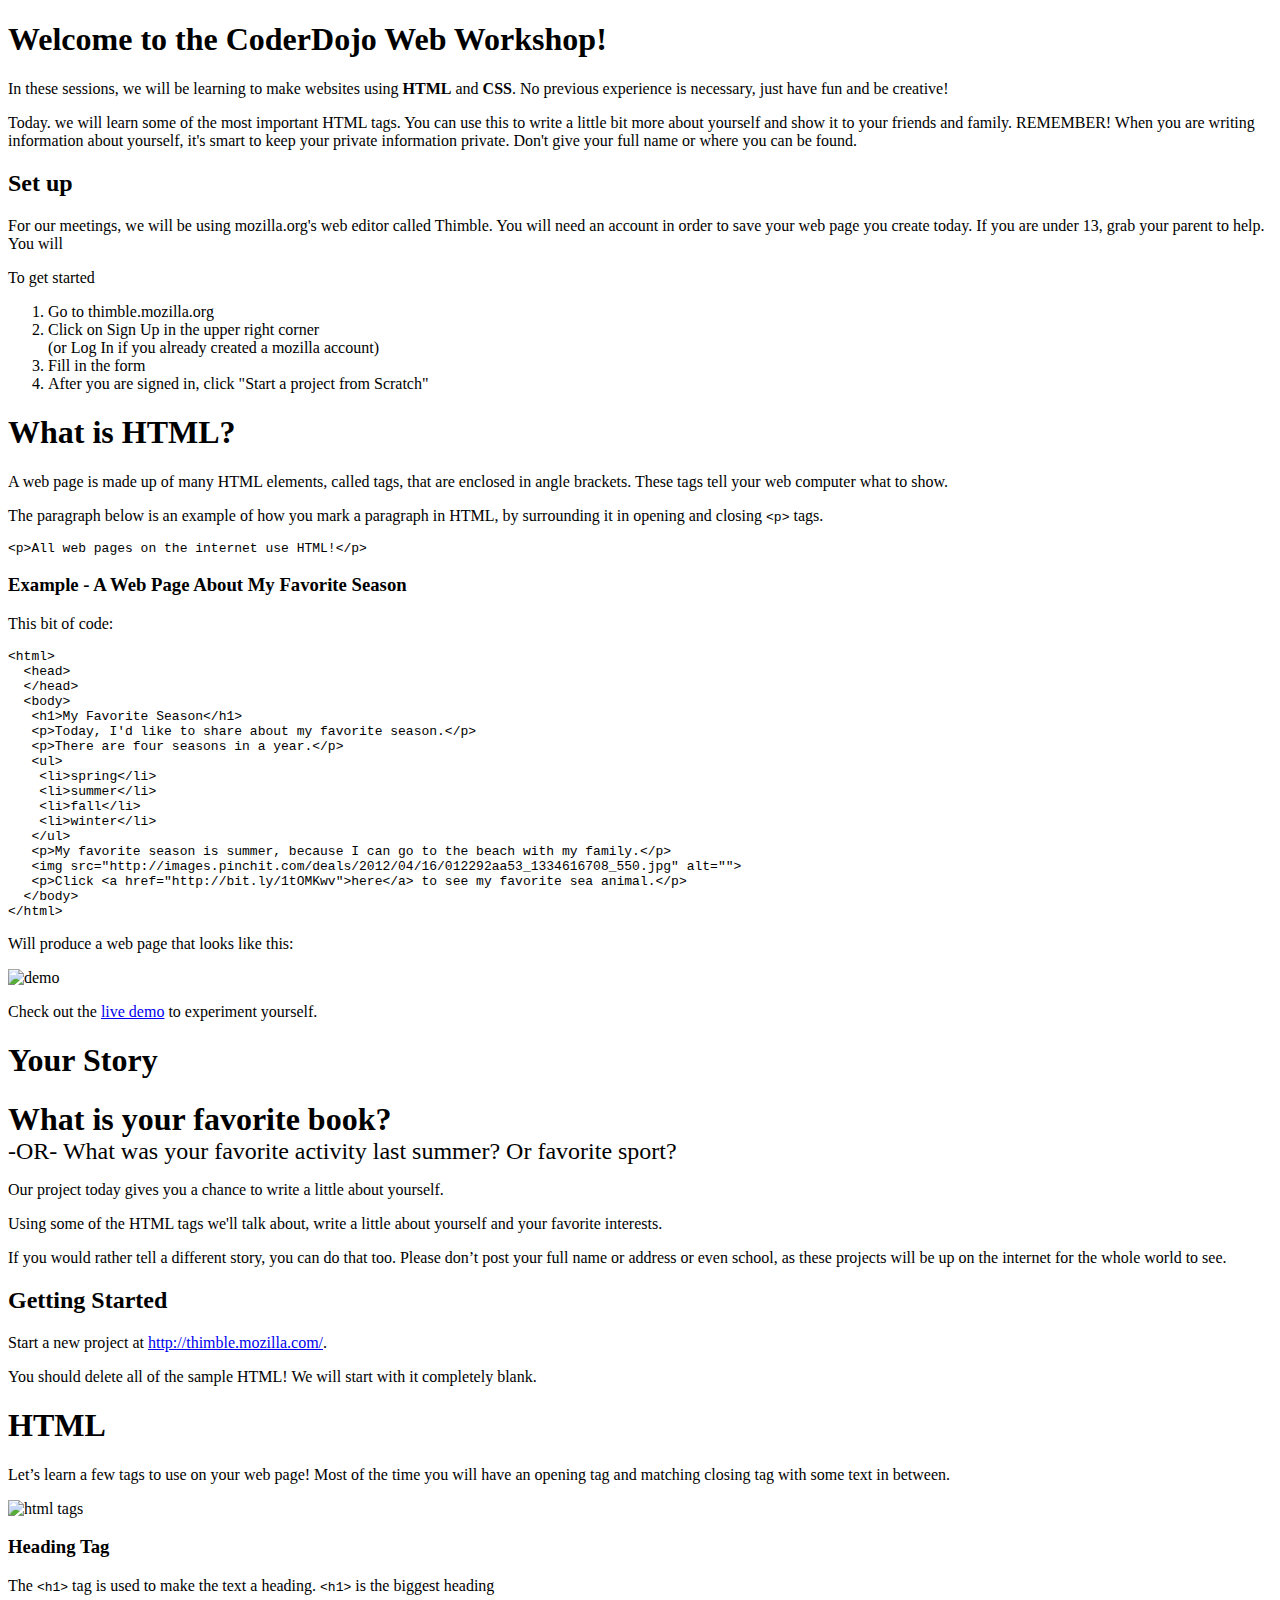
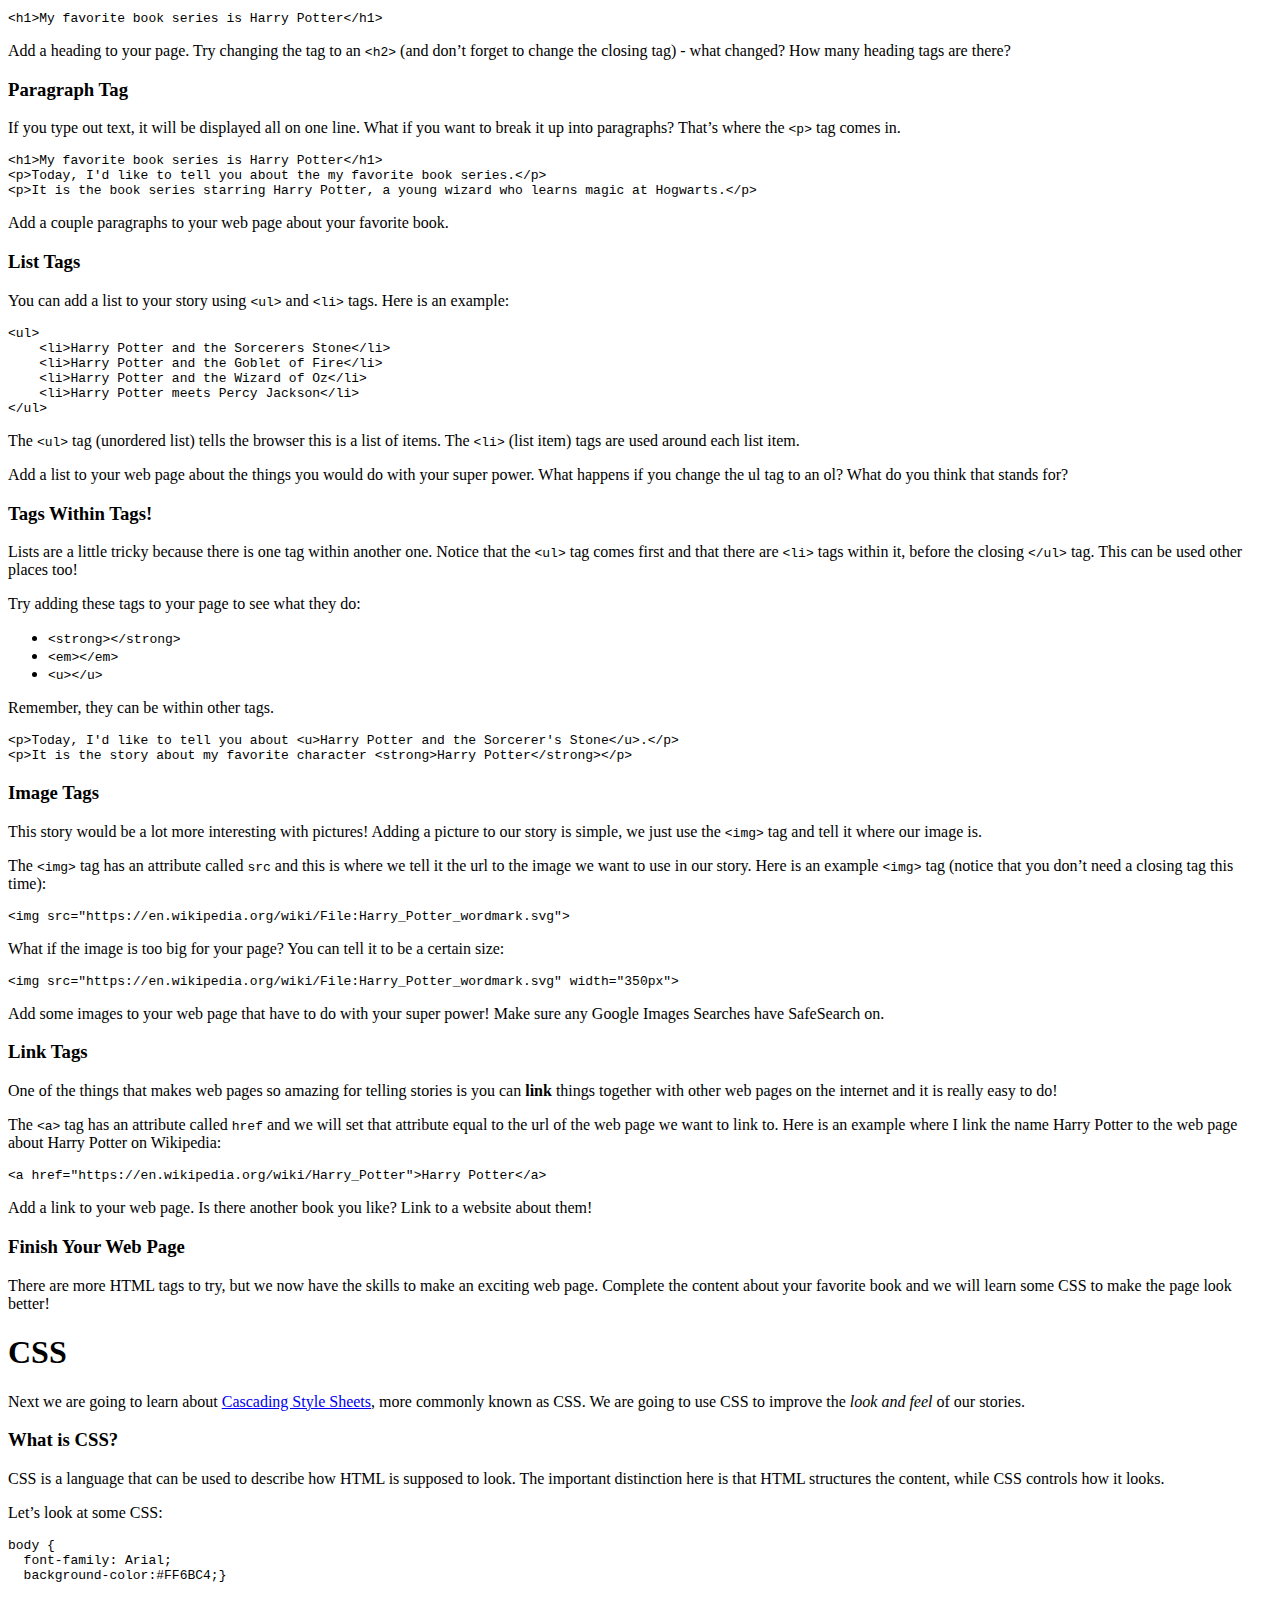
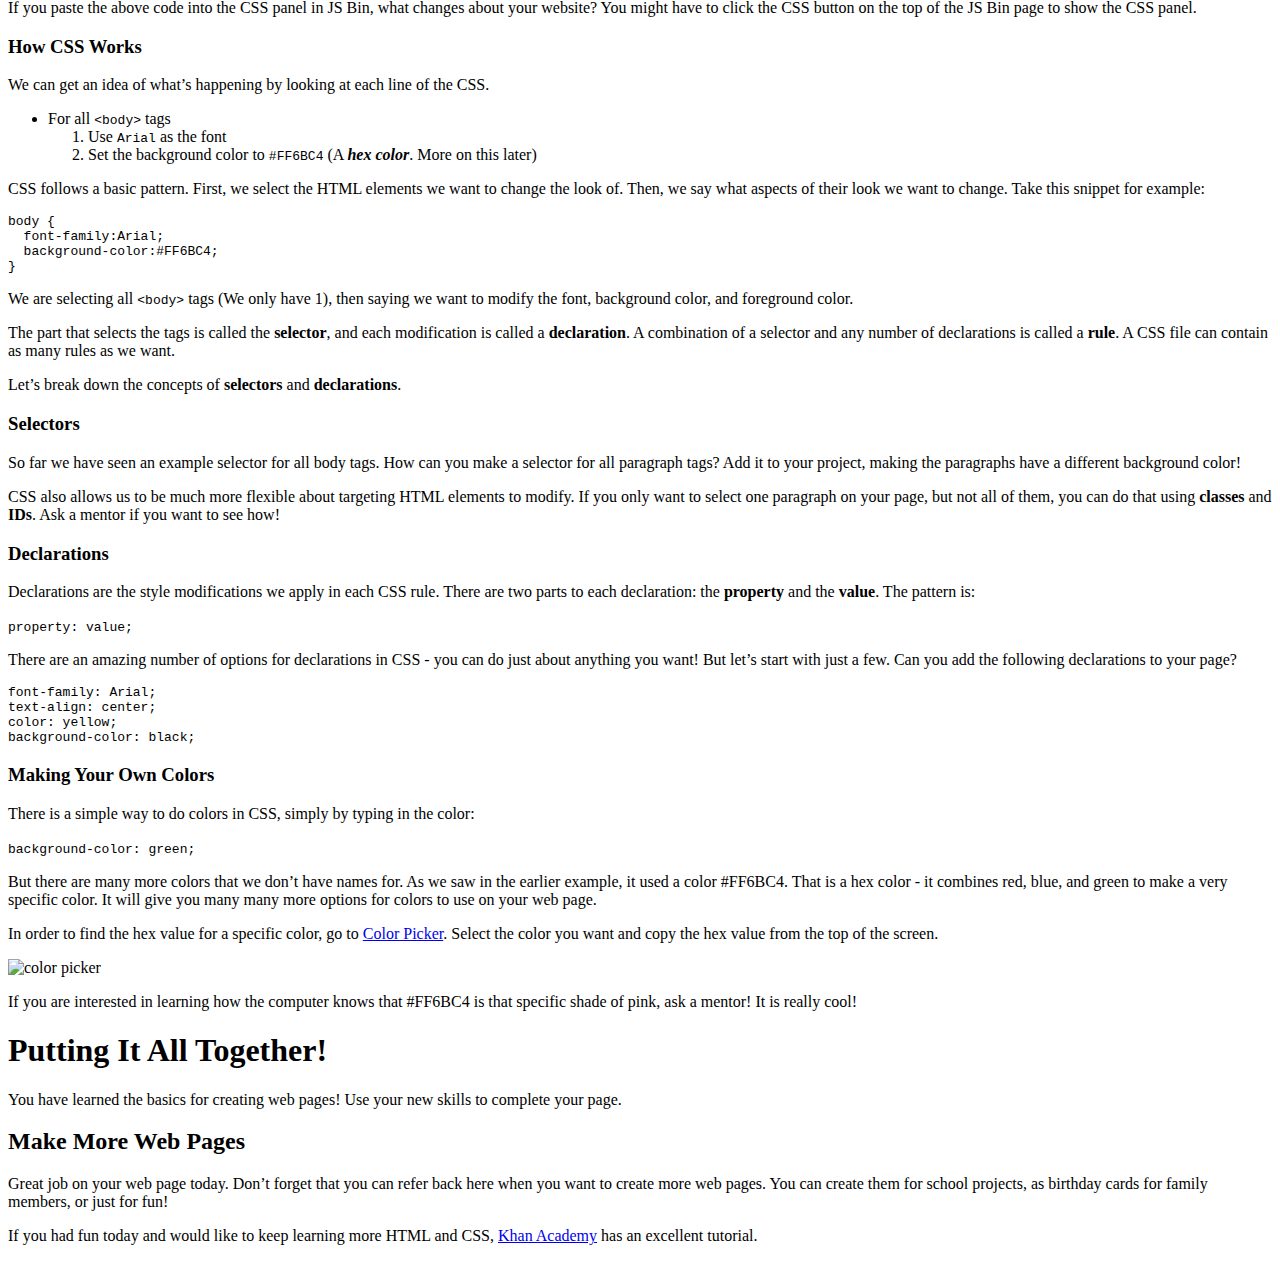
==== Day 1/index.html @ 0a21a55c "Create index.html" ====
<!DOCTYPE html>
<html>
  <head>
    <meta charset="utf-8">
    <meta name="viewport" content="width=device-width, initial-scale=1">
    <title>CoderDojo Beginning Web Workshop</title>
    <link rel="stylesheet" href="style.css">
  </head>
  <body>
  <div id="container">
    
    <h1>Welcome to the CoderDojo Web Workshop!</h1>

    <p>In these sessions, we will be learning to make websites using <b>HTML</b> and <b>CSS</b>. No previous experience is necessary, just have fun and be creative! <p>
    </p>
    <p> Today. we will learn some of the most important HTML tags.  You can use this to write a little bit more about yourself and show it to your friends and family.  REMEMBER! When you are writing information about yourself, it's smart to keep your private information private.  Don't give your full name or where you can be found.
    </p>

    <h2>
      Set up
    </h2>
    <p>
      For our meetings, we will be using mozilla.org's web editor called Thimble.  You will need an account in order to save your web page you create today. If you are under 13, grab your parent to help.  You will 
    </p>
    To get started
    <ol>
      <li>Go to thimble.mozilla.org</li>
      <li>Click on Sign Up in the upper right corner<br>(or Log In if you already created a mozilla account)</li>
      <li>Fill in the form</li>
      <li>After you are signed in, click "Start a project from Scratch"</li>
    </ol>


    <h1>What is HTML?</h1>
    <p>A web page is made up of many HTML elements, called tags, that are enclosed in angle brackets. These tags tell your web computer what to show.</p>
    <p>The paragraph below is an example of how you mark a paragraph in HTML, by surrounding it in opening and closing <code>&lt;p&gt;</code> tags.</p>
    <pre><code class="language-html">&lt;p&gt;All web pages on the internet use HTML!&lt;/p&gt;
</code></pre>
    <h3>Example - A Web Page About My Favorite Season</h3>
    <p>This bit of code:</p>
    <pre><code>&lt;html&gt;
  &lt;head&gt;
  &lt;/head&gt;
  &lt;body&gt;
   &lt;h1&gt;My Favorite Season&lt;/h1&gt;
   &lt;p&gt;Today, I'd like to share about my favorite season.&lt;/p&gt;
   &lt;p&gt;There are four seasons in a year.&lt;/p&gt;
   &lt;ul&gt;
    &lt;li&gt;spring&lt;/li&gt;
    &lt;li&gt;summer&lt;/li&gt;
    &lt;li&gt;fall&lt;/li&gt;
    &lt;li&gt;winter&lt;/li&gt;
   &lt;/ul&gt;
   &lt;p&gt;My favorite season is summer, because I can go to the beach with my family.&lt;/p&gt;
   &lt;img src="http://images.pinchit.com/deals/2012/04/16/012292aa53_1334616708_550.jpg" alt=""&gt;
   &lt;p&gt;Click &lt;a href="http://bit.ly/1tOMKwv"&gt;here&lt;/a&gt; to see my favorite sea animal.&lt;/p&gt;   
  &lt;/body&gt;
&lt;/html&gt;
</code></pre>
    <p>Will produce a web page that looks like this:</p>
    <p><img src="https://dl.dropboxusercontent.com/u/4042186/lesson1-sample.png" alt="demo"></p>
    <p>Check out the <a href="https://d157rqmxrxj6ey.cloudfront.net/jamwave/7089">live demo</a> to experiment yourself.</p>
    
    
    <div>
      <h1>
        Your Story
      </h1>
      <span style="font-size:200%;font-weight:bold;">What is your favorite book?</span>
      <br>
      <span style="font-size:150%;font-weight:normal;">-OR- What was your favorite activity last summer?  Or favorite sport?
      </span> 
    </div>

    <p>Our project today gives you a chance to write a little about yourself.  </p>
    <p>Using some of the HTML tags we'll talk about, write a little about yourself and your favorite interests.</p>
    <p>If you would rather tell a different story, you can do that too. Please don’t post your full name or address or even school, as these projects will be up on the internet for the whole world to see.</p>
    <h2>Getting Started</h2>
    <p>Start a new project at <a href="http://jsbin.com/">http://thimble.mozilla.com/</a>. 
      <!--
The HTML section will look like this:</p>
<pre><code>&lt;!DOCTYPE html&gt;
&lt;html&gt;
&lt;head&gt;
&lt;meta charset="utf-8"&gt;
&lt;title&gt;JS Bin&lt;/title&gt;
&lt;/head&gt;
&lt;body&gt;

&lt;/body&gt;
&lt;/html&gt;
</code></pre>
-->
    <p>You should delete all of the sample HTML! We will start with it completely blank.</p>
    <h1>
      HTML
    </h1>
    <p>Let’s learn a few tags to use on your web page! Most of the time you will have an opening tag and matching closing tag with some text in between.</p>
    <p><img src="https://raw.githubusercontent.com/CoderDojoSV/Medallia-Web-Workshop/master/html%20tags%20pic.jpg" width="60%" alt="html tags"></p>
    <h3>Heading Tag</h3>
    <p>
      The <code>&lt;h1&gt;</code> tag is used to make the text a heading.  <code>&lt;h1&gt;</code> is the biggest heading</p>
    <pre><code class="language-html">&lt;h1&gt;My favorite book series is Harry Potter&lt;/h1&gt;
</code></pre>
    <p>Add a heading to your page. Try changing the tag to an <code>&lt;h2&gt;</code> (and don’t forget to change the closing tag) - what changed? How many heading tags are there?</p>
    <h3>Paragraph Tag</h3>
    <p>If you type out text, it will be displayed all on one line. What if you want to break it up into paragraphs? That’s where the <code>&lt;p&gt;</code> tag comes in.</p>
    <pre><code class="language-html">&lt;h1&gt;My favorite book series is Harry Potter&lt;/h1&gt;
&lt;p&gt;Today, I'd like to tell you about the my favorite book series.&lt;/p&gt;
&lt;p&gt;It is the book series starring Harry Potter, a young wizard who learns magic at Hogwarts.&lt;/p&gt;
</code></pre>
    <p>Add a couple paragraphs to your web page about your favorite book.</p>
    <h3>List Tags</h3>
    <p>You can add a list to your story using <code>&lt;ul&gt;</code> and <code>&lt;li&gt;</code> tags. Here is an example:</p>
    <pre><code class="language-html">&lt;ul&gt;
    &lt;li&gt;Harry Potter and the Sorcerers Stone&lt;/li&gt;
    &lt;li&gt;Harry Potter and the Goblet of Fire&lt;/li&gt;
    &lt;li&gt;Harry Potter and the Wizard of Oz&lt;/li&gt;
    &lt;li&gt;Harry Potter meets Percy Jackson&lt;/li&gt;
&lt;/ul&gt;
</code></pre>
    <p>The <code>&lt;ul&gt;</code> tag (unordered list) tells the browser this is a list of items. The <code>&lt;li&gt;</code> (list item) tags are used around each list item.</p>
    <p>Add a list to your web page about the things you would do with your super power. What happens if you change the ul tag to an ol? What do you think that stands for?</p>
    <h3>Tags Within Tags!</h3>
    <p>Lists are a little tricky because there is one tag within another one. Notice that the <code>&lt;ul&gt;</code> tag comes first and that there are <code>&lt;li&gt;</code> tags within it, before the closing <code>&lt;/ul&gt;</code> tag. This can be used other places too!</p>
    <p>Try adding these tags to your page to see what they do: 
    <ul>
      <li><code>&lt;strong&gt;</code><code>&lt;/strong&gt;</code></li>  
      <li><code>&lt;em&gt;</code><code>&lt;/em&gt;</code></li>
      <li><code>&lt;u&gt;</code><code>&lt;/u&gt;</code></li>
    </ul>
    <p>Remember, they can be within other tags.</p>
    <pre><code class="language-html">&lt;p&gt;Today, I'd like to tell you about &lt;u&gt;Harry Potter and the Sorcerer's Stone&lt;/u&gt;.&lt;/p&gt;
&lt;p&gt;It is the story about my favorite character &lt;strong&gt;Harry Potter&lt;/strong&gt;&lt;/p&gt;
</code></pre>
    <h3>Image Tags</h3>
    <p>This story would be a lot more interesting with pictures! Adding a picture to our story is simple, we just use the <code>&lt;img&gt;</code> tag and tell it where our image is.</p>
    <p>The <code>&lt;img&gt;</code> tag has an attribute called <code>src</code> and this is where we tell it the url to the image we want to use in our story. Here is an example <code>&lt;img&gt;</code> tag (notice that you don’t need a closing tag this time):</p>
    <pre><code class="language-html">&lt;img src="https://en.wikipedia.org/wiki/File:Harry_Potter_wordmark.svg"&gt;
</code></pre>
    <p>What if the image is too big for your page? You can tell it to be a certain size:</p>
    <pre><code class="language-html">&lt;img src="https://en.wikipedia.org/wiki/File:Harry_Potter_wordmark.svg" width="350px"&gt;
</code></pre>
    <p>Add some images to your web page that have to do with your super power! Make sure any Google Images Searches have SafeSearch on.</p>
    <h3>Link Tags</h3>
    <p>One of the things that makes web pages so amazing for telling stories is you can <strong>link</strong> things together with other web pages on the internet and it is really easy to do!</p>
    <p>The <code>&lt;a&gt;</code> tag has an attribute called <code>href</code> and we will set that attribute equal to the url of the web page we want to link to. Here is an example where I link the name Harry Potter to the web page about Harry Potter on Wikipedia:</p>
    <pre><code>&lt;a href="https://en.wikipedia.org/wiki/Harry_Potter"&gt;Harry Potter&lt;/a&gt;
</code></pre>
    <p>Add a link to your web page. Is there another book you like? Link to a website about them!</p>
    <h3>Finish Your Web Page</h3>
    <p>There are more HTML tags to try, but we now have the skills to make an exciting web page. Complete the content about your favorite book and we will learn some CSS to make the page look better!</p>
    <h1>CSS</h1>
    <p>Next we are going to learn about <a href="http://en.wikipedia.org/wiki/CSS">Cascading Style Sheets</a>,
      more commonly known as CSS. We are going to use CSS to improve the <em>look
      and feel</em> of our stories.</p>
    <h3><a id="What_is_CSS_169"></a>What is CSS?</h3>
    <p>CSS is a language that can be used to describe how HTML is supposed to look.
      The important distinction here is that HTML structures the content,
      while CSS controls how it looks.</p>
    <p>Let’s look at some CSS:</p>
    <pre><code class="language-css">body <span class="hljs-rules">{
  font-family: Arial;
  background-color:#FF6BC4;}</span>
</code></pre>
    <p>If you paste the above code into the CSS panel in JS Bin, what changes about your website? You might have to click the CSS button on the top of the JS Bin page to show the CSS panel.</p>
    <h3><a id="How_CSS_Works_188"></a>How CSS Works</h3>
    <p>We can get an idea of what’s happening by looking at each line of the CSS.</p>
    <ul>
      <li>For all <code>&lt;body&gt;</code> tags
        <ol>
          <li>Use <code>Arial</code> as the font</li>
          <li>Set the background color to <code>#FF6BC4</code> (A <strong><em>hex color</em></strong>. More on this later)</li>
        </ol>
      </li>
    </ul>
    <p>CSS follows a basic pattern. First, we select the HTML elements we want to
      change the look of. Then, we say what aspects of their look we want to change.
      Take this snippet for example:</p>
    <pre><code class="language-css">body <span class="hljs-rules">{
  font-family:Arial;
  background-color:#FF6BC4;
}</span>
</code></pre>
    <p>We are selecting all <code>&lt;body&gt;</code> tags (We only have 1),
      then saying we want to modify the font, background color, and foreground color.</p>
    <p>The part that selects the tags is called the <strong>selector</strong>, and each modification
      is called a <strong>declaration</strong>. A combination of a selector and any number
      of declarations is called a <strong>rule</strong>. A CSS file can contain as many rules as
      we want.</p>
    <p>Let’s break down the concepts of <strong>selectors</strong> and <strong>declarations</strong>.</p>
    <h3><a id="Selectors_218"></a>Selectors</h3>
    <p>So far we have seen an example selector for all body tags. How can you make a selector for all paragraph tags? Add it to your project, making the paragraphs have a different background color!</p>
    <p>CSS also allows us to be much more flexible about targeting HTML elements to modify. If you only want to select one paragraph on your page, but not all of them, you can do that using <strong>classes</strong> and  <strong>IDs</strong>. Ask a mentor if you want to see how!</p>
    <h3><a id="Declarations_225"></a>Declarations</h3>
    <p>Declarations are the style modifications we apply in each CSS rule. There are two parts to each declaration: the <strong>property</strong> and the <strong>value</strong>. The pattern is:</p>
    <p><code>property: value;</code></p>
    <p>There are an amazing number of options for declarations in CSS - you can do just about anything you want! But let’s start with just a few. Can you add the following declarations to your page?</p>
    <pre><code>font-family: Arial;
text-align: center;
color: yellow;
background-color: black;
</code></pre>
    <h3>Making Your Own Colors</h3>
    <p>There is a simple way to do colors in CSS, simply by typing in the color:</p>
    <p><code>background-color: green;</code></p>
    <p>But there are many more colors that we don’t have names for. As we saw in the earlier example, it used a color #FF6BC4. That is a hex color - it combines red, blue, and green to make a very specific color. It will give you many many more options for colors to use on your web page.</p>
    <p>In order to find the hex value for a specific color, go to <a href="http://colorpicker.com/">Color Picker</a>. Select the color you want and copy the hex value from the top of the screen.</p>
    <p><img src="https://raw.githubusercontent.com/CoderDojoSV/Medallia-Web-Workshop/master/color%20picker2.png" alt="color picker"></p>
    <p>If you are interested in learning how the computer knows that #FF6BC4 is that specific shade of pink, ask a mentor! It is really cool!</p>


    <h1>Putting It All Together!</h1>
    <p>You have learned the basics for creating web pages! Use your new skills to complete your page.</p>
    <h2>Make More Web Pages</h2>
    <p>Great job on your web page today. Don’t forget that you can refer back here when you want to create more web pages. You can create them for school projects, as birthday cards for family members, or just for fun!</p>
    <p>If you had fun today and would like to keep learning more HTML and CSS, <a href="https://www.khanacademy.org/computing/computer-programming/html-css">Khan Academy</a> has an excellent tutorial.</p>

    </div>
  </body>
</html>
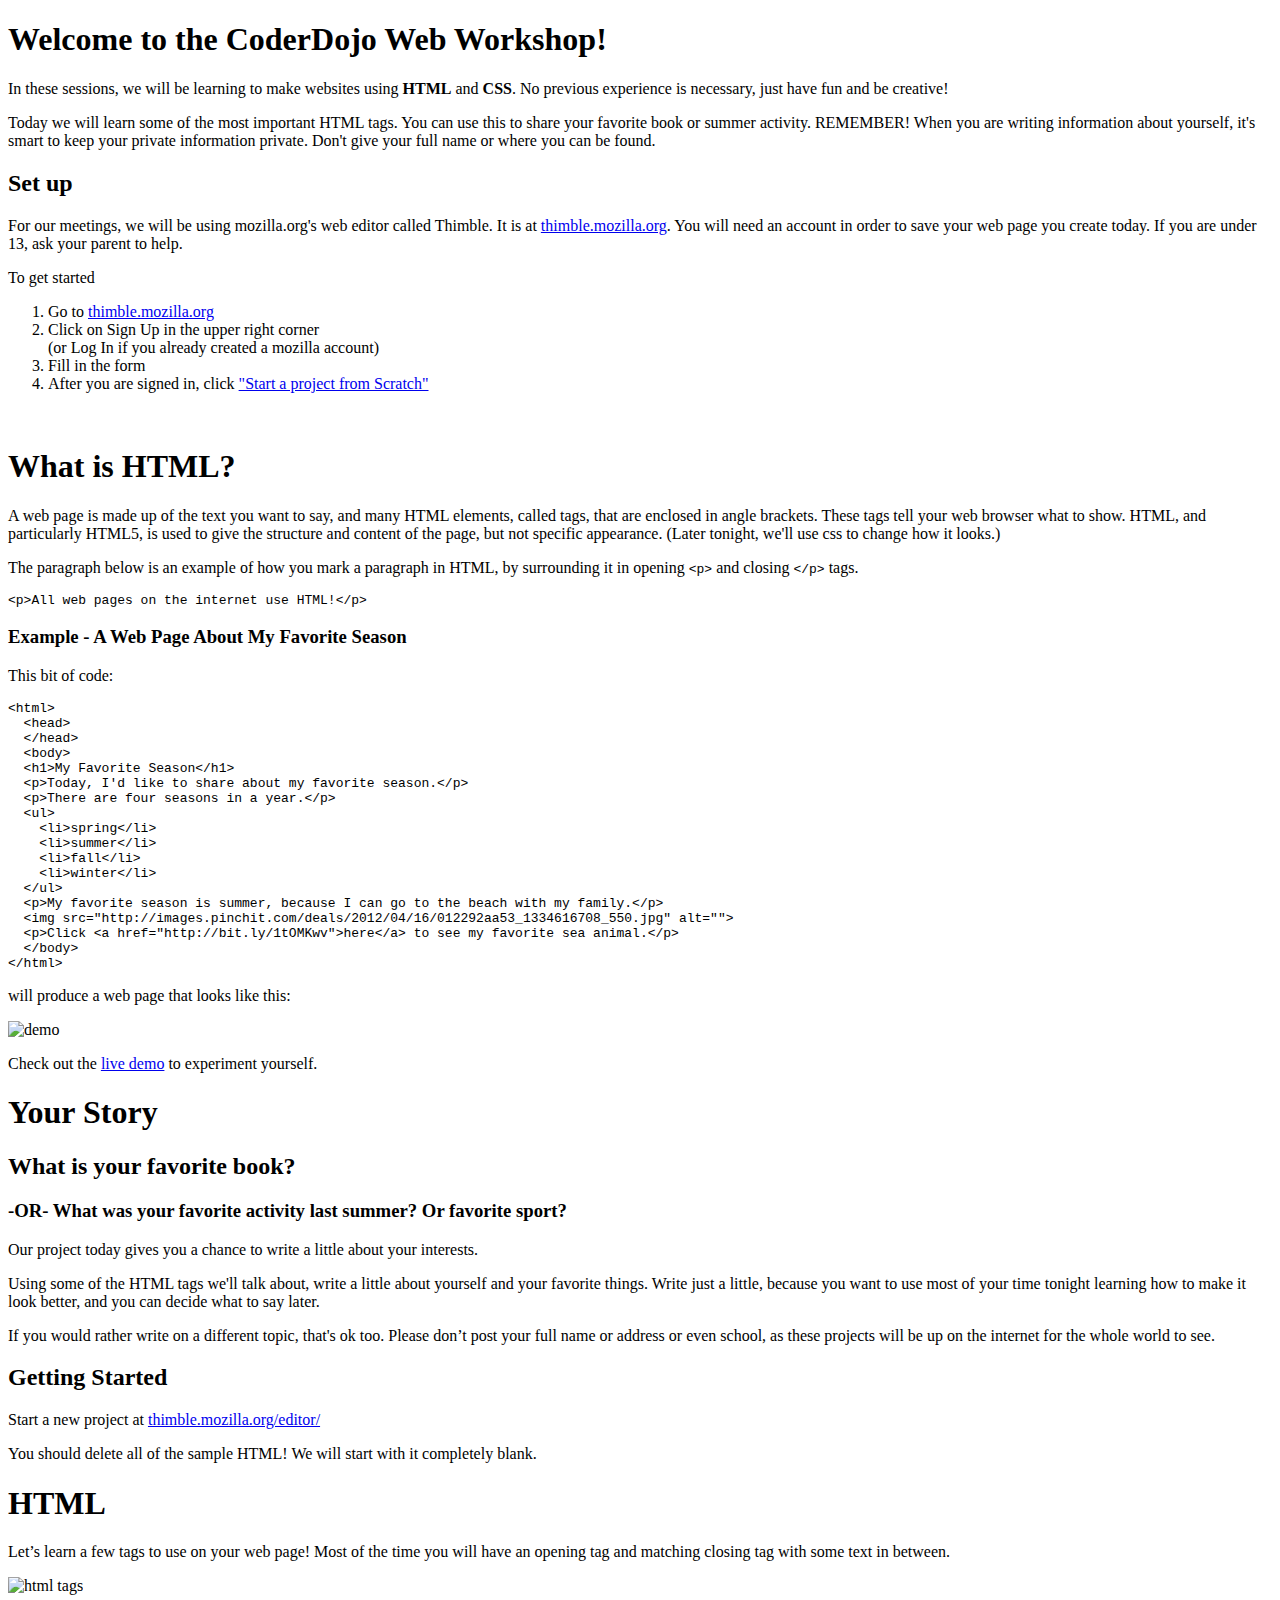
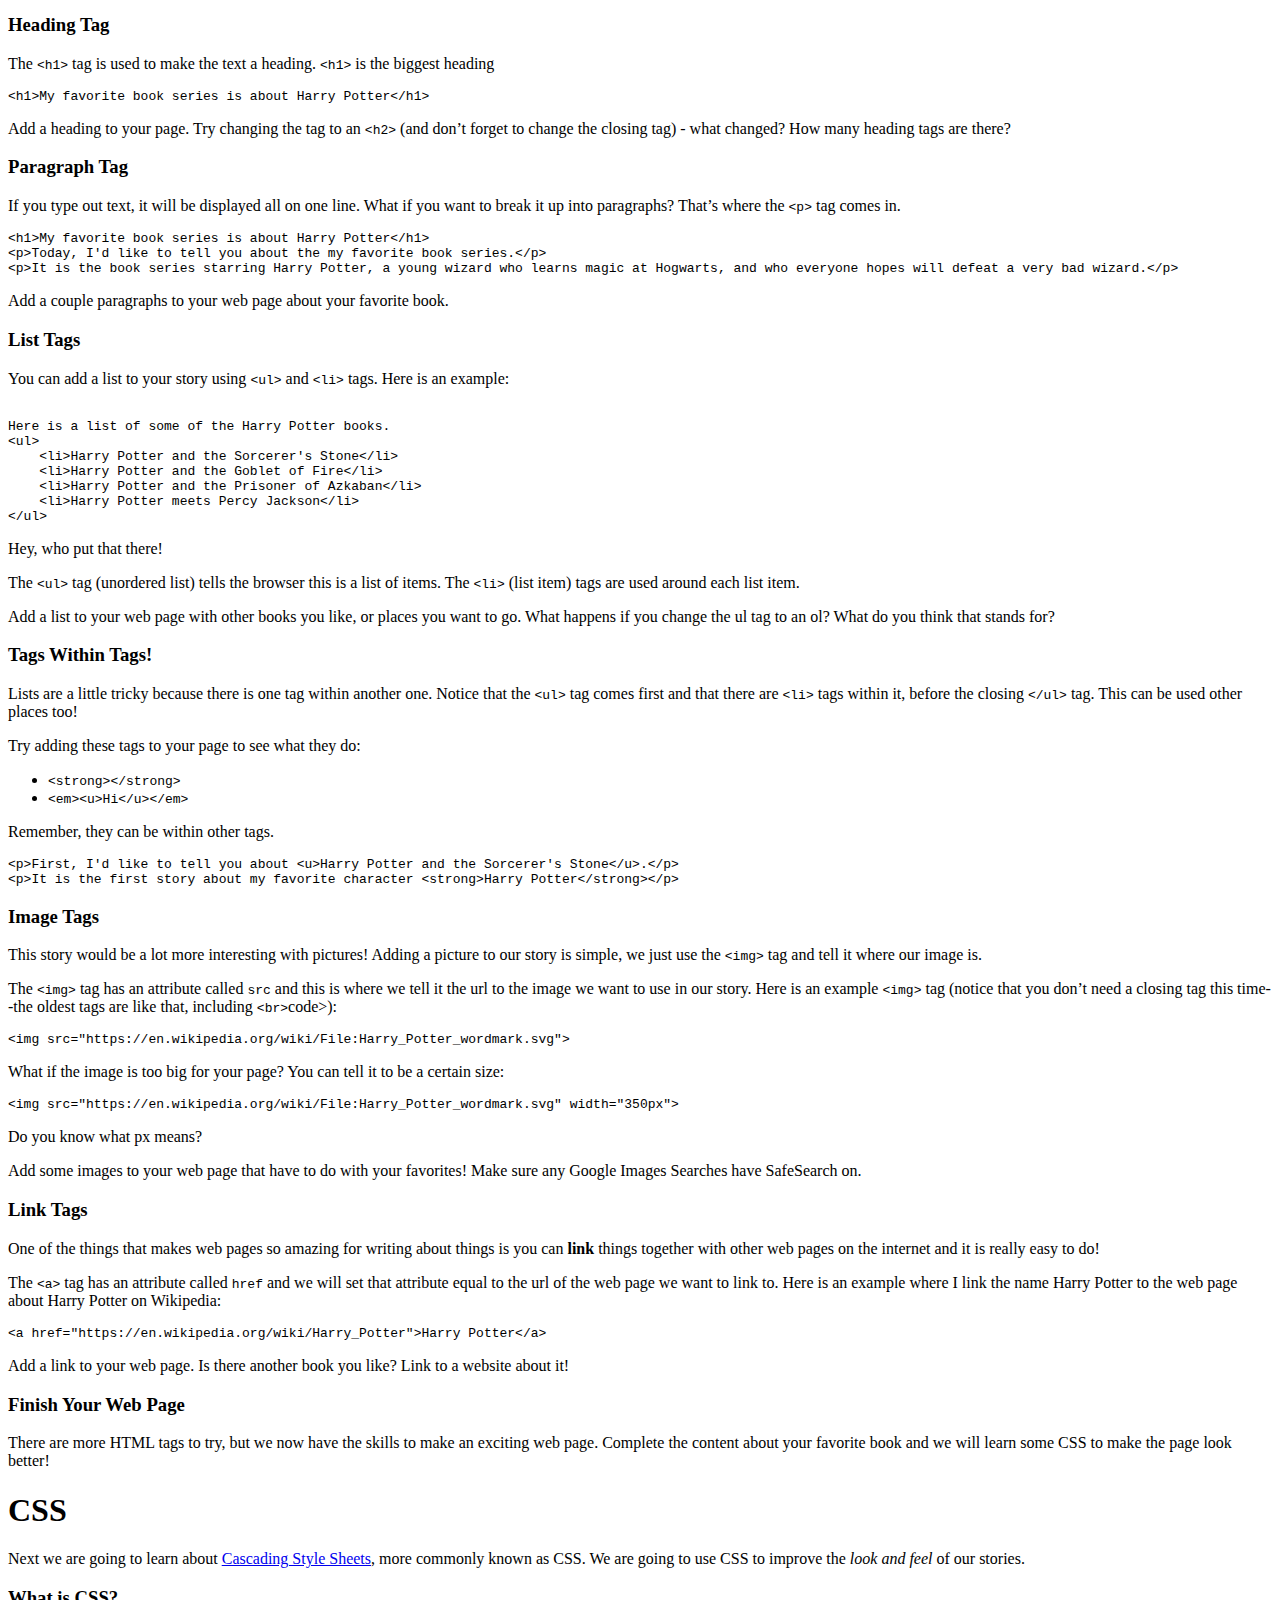
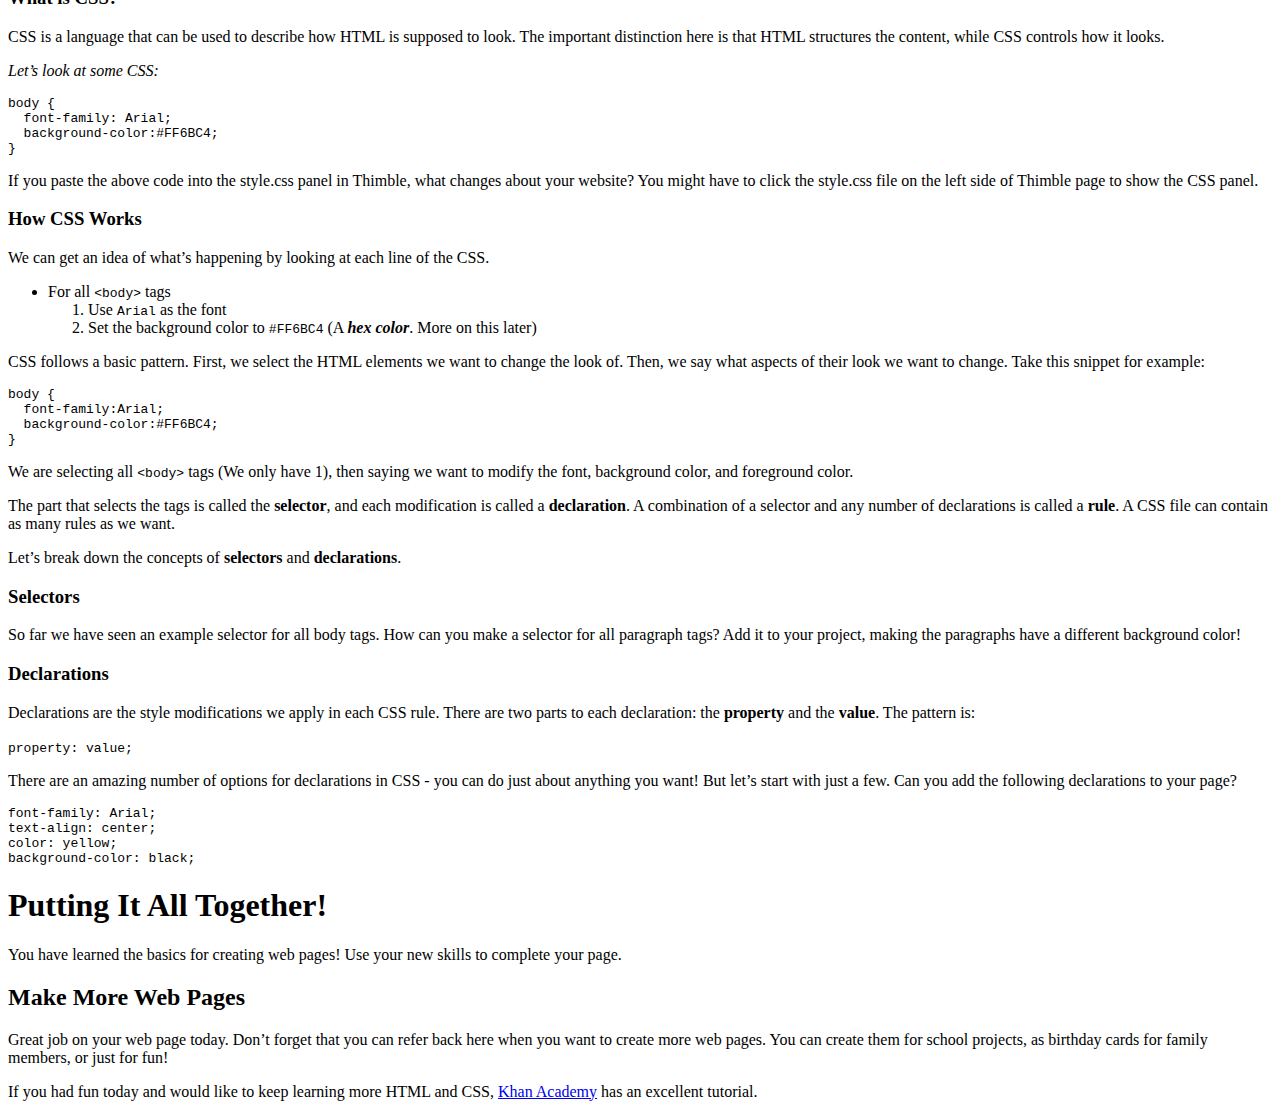
==== commit b2e37bcd: "Update index.html" ====
--- a/Day 1/index.html
+++ b/Day 1/index.html
@@ -13,70 +13,72 @@
 
     <p>In these sessions, we will be learning to make websites using <b>HTML</b> and <b>CSS</b>. No previous experience is necessary, just have fun and be creative! <p>
     </p>
-    <p> Today. we will learn some of the most important HTML tags.  You can use this to write a little bit more about yourself and show it to your friends and family.  REMEMBER! When you are writing information about yourself, it's smart to keep your private information private.  Don't give your full name or where you can be found.
+    <p> Today we will learn some of the most important HTML tags.  You can use this to share your favorite book or summer activity.  REMEMBER! When you are writing information about yourself, it's smart to keep your private information private.  Don't give your full name or where you can be found.
     </p>
 
     <h2>
       Set up
     </h2>
     <p>
-      For our meetings, we will be using mozilla.org's web editor called Thimble.  You will need an account in order to save your web page you create today. If you are under 13, grab your parent to help.  You will 
+      For our meetings, we will be using mozilla.org's web editor called Thimble.  It is at <a href="https://thimble.mozilla.org">thimble.mozilla.org</a>.  You will need an account in order to save your web page you create today. If you are under 13, ask your parent to help.   
     </p>
     To get started
     <ol>
-      <li>Go to thimble.mozilla.org</li>
+      <li>Go to <a href="https://thimble.mozilla.org">thimble.mozilla.org</a></li>
       <li>Click on Sign Up in the upper right corner<br>(or Log In if you already created a mozilla account)</li>
       <li>Fill in the form</li>
-      <li>After you are signed in, click "Start a project from Scratch"</li>
+      <li>After you are signed in, click <a href="https://thimble.mozilla.org/editor">"Start a project from Scratch"</a></li>
     </ol>
-
-
-    <h1>What is HTML?</h1>
-    <p>A web page is made up of many HTML elements, called tags, that are enclosed in angle brackets. These tags tell your web computer what to show.</p>
-    <p>The paragraph below is an example of how you mark a paragraph in HTML, by surrounding it in opening and closing <code>&lt;p&gt;</code> tags.</p>
-    <pre><code class="language-html">&lt;p&gt;All web pages on the internet use HTML!&lt;/p&gt;
-</code></pre>
-    <h3>Example - A Web Page About My Favorite Season</h3>
-    <p>This bit of code:</p>
-    <pre><code>&lt;html&gt;
+<p>
+&nbsp;
+</p>
+
+<h1>What is HTML?</h1>
+    <p>A web page is made up of the text you want to say, and many HTML elements, called tags, that are enclosed in angle brackets. These tags tell your web browser what to show.
+HTML, and particularly HTML5, is used to give the structure and content of the page, but not specific appearance.  (Later tonight, we'll use css to change how it looks.)</p>
+    <p>The paragraph below is an example of how you mark a paragraph in HTML, by surrounding it in opening <code>&lt;p&gt;</code> and closing <code>&lt;/p&gt;</code> tags.</p>
+  <pre><code class="language-html">&lt;p&gt;All web pages on the internet use HTML!&lt;/p&gt;
+</code></pre>
+<h3>Example - A Web Page About My Favorite Season</h3>
+  <p>This bit of code:</p>
+  <pre><code>&lt;html&gt;
   &lt;head&gt;
   &lt;/head&gt;
   &lt;body&gt;
-   &lt;h1&gt;My Favorite Season&lt;/h1&gt;
-   &lt;p&gt;Today, I'd like to share about my favorite season.&lt;/p&gt;
-   &lt;p&gt;There are four seasons in a year.&lt;/p&gt;
-   &lt;ul&gt;
+  &lt;h1&gt;My Favorite Season&lt;/h1&gt;
+  &lt;p&gt;Today, I'd like to share about my favorite season.&lt;/p&gt;
+  &lt;p&gt;There are four seasons in a year.&lt;/p&gt;
+  &lt;ul&gt;
     &lt;li&gt;spring&lt;/li&gt;
     &lt;li&gt;summer&lt;/li&gt;
     &lt;li&gt;fall&lt;/li&gt;
     &lt;li&gt;winter&lt;/li&gt;
-   &lt;/ul&gt;
-   &lt;p&gt;My favorite season is summer, because I can go to the beach with my family.&lt;/p&gt;
-   &lt;img src="http://images.pinchit.com/deals/2012/04/16/012292aa53_1334616708_550.jpg" alt=""&gt;
-   &lt;p&gt;Click &lt;a href="http://bit.ly/1tOMKwv"&gt;here&lt;/a&gt; to see my favorite sea animal.&lt;/p&gt;   
+  &lt;/ul&gt;
+  &lt;p&gt;My favorite season is summer, because I can go to the beach with my family.&lt;/p&gt;
+  &lt;img src="http://images.pinchit.com/deals/2012/04/16/012292aa53_1334616708_550.jpg" alt=""&gt;
+  &lt;p&gt;Click &lt;a href="http://bit.ly/1tOMKwv"&gt;here&lt;/a&gt; to see my favorite sea animal.&lt;/p&gt;   
   &lt;/body&gt;
 &lt;/html&gt;
 </code></pre>
-    <p>Will produce a web page that looks like this:</p>
+    <p>will produce a web page that looks like this:</p>
     <p><img src="https://dl.dropboxusercontent.com/u/4042186/lesson1-sample.png" alt="demo"></p>
     <p>Check out the <a href="https://d157rqmxrxj6ey.cloudfront.net/jamwave/7089">live demo</a> to experiment yourself.</p>
     
     
-    <div>
-      <h1>
-        Your Story
-      </h1>
-      <span style="font-size:200%;font-weight:bold;">What is your favorite book?</span>
-      <br>
-      <span style="font-size:150%;font-weight:normal;">-OR- What was your favorite activity last summer?  Or favorite sport?
-      </span> 
-    </div>
-
-    <p>Our project today gives you a chance to write a little about yourself.  </p>
-    <p>Using some of the HTML tags we'll talk about, write a little about yourself and your favorite interests.</p>
-    <p>If you would rather tell a different story, you can do that too. Please don’t post your full name or address or even school, as these projects will be up on the internet for the whole world to see.</p>
-    <h2>Getting Started</h2>
-    <p>Start a new project at <a href="http://jsbin.com/">http://thimble.mozilla.com/</a>. 
+<div>
+  <h1>
+    Your Story
+  </h1>
+  <h2>What is your favorite book?</h2>
+  <h3>-OR- What was your favorite activity last summer?  Or favorite sport?</h3> 
+</div>
+
+  <p>Our project today gives you a chance to write a little about your interests.  </p>
+  <p>Using some of the HTML tags we'll talk about, write a little about yourself and your favorite things.   Write just a little, because you want to use most of your time tonight learning how to make it look better, and you can decide what to say later.</p>
+  <p>If you would rather write on a different topic, that's ok too.  Please don’t post your full name or address or even school, as these projects will be up on the internet for the whole world to see.</p>
+
+<h2>Getting Started</h2>
+    <p>Start a new project at <a href="thimble.mozilla.org/editor/">thimble.mozilla.org/editor/</a> 
       <!--
 The HTML section will look like this:</p>
 <pre><code>&lt;!DOCTYPE html&gt;
@@ -91,79 +93,98 @@
 &lt;/html&gt;
 </code></pre>
 -->
-    <p>You should delete all of the sample HTML! We will start with it completely blank.</p>
-    <h1>
-      HTML
-    </h1>
-    <p>Let’s learn a few tags to use on your web page! Most of the time you will have an opening tag and matching closing tag with some text in between.</p>
-    <p><img src="https://raw.githubusercontent.com/CoderDojoSV/Medallia-Web-Workshop/master/html%20tags%20pic.jpg" width="60%" alt="html tags"></p>
-    <h3>Heading Tag</h3>
-    <p>
-      The <code>&lt;h1&gt;</code> tag is used to make the text a heading.  <code>&lt;h1&gt;</code> is the biggest heading</p>
-    <pre><code class="language-html">&lt;h1&gt;My favorite book series is Harry Potter&lt;/h1&gt;
+  <p>You should delete all of the sample HTML! We will start with it completely blank.</p>
+
+<h1>
+  HTML
+</h1>
+    
+  <p>Let’s learn a few tags to use on your web page! Most of the time you will have an opening tag and matching closing tag with some text in between.</p>
+  <p><img src="https://raw.githubusercontent.com/CoderDojoSV/Medallia-Web-Workshop/master/html%20tags%20pic.jpg" width="60%" alt="html tags"></p>
+
+<h3>Heading Tag</h3>
+  <p>
+  The <code>&lt;h1&gt;</code> tag is used to make the text a heading.  <code>&lt;h1&gt;</code> is the biggest heading</p>
+    <pre><code class="language-html">&lt;h1&gt;My favorite book series is about Harry Potter&lt;/h1&gt;
 </code></pre>
     <p>Add a heading to your page. Try changing the tag to an <code>&lt;h2&gt;</code> (and don’t forget to change the closing tag) - what changed? How many heading tags are there?</p>
     <h3>Paragraph Tag</h3>
     <p>If you type out text, it will be displayed all on one line. What if you want to break it up into paragraphs? That’s where the <code>&lt;p&gt;</code> tag comes in.</p>
-    <pre><code class="language-html">&lt;h1&gt;My favorite book series is Harry Potter&lt;/h1&gt;
+    <pre><code class="language-html">&lt;h1&gt;My favorite book series is about Harry Potter&lt;/h1&gt;
 &lt;p&gt;Today, I'd like to tell you about the my favorite book series.&lt;/p&gt;
-&lt;p&gt;It is the book series starring Harry Potter, a young wizard who learns magic at Hogwarts.&lt;/p&gt;
+&lt;p&gt;It is the book series starring Harry Potter, a young wizard who learns magic at Hogwarts, and who everyone hopes will defeat a very bad wizard.&lt;/p&gt;
 </code></pre>
     <p>Add a couple paragraphs to your web page about your favorite book.</p>
+    
     <h3>List Tags</h3>
     <p>You can add a list to your story using <code>&lt;ul&gt;</code> and <code>&lt;li&gt;</code> tags. Here is an example:</p>
-    <pre><code class="language-html">&lt;ul&gt;
-    &lt;li&gt;Harry Potter and the Sorcerers Stone&lt;/li&gt;
+<pre><code class="language-html">
+Here is a list of some of the Harry Potter books.
+&lt;ul&gt;
+    &lt;li&gt;Harry Potter and the Sorcerer's Stone&lt;/li&gt;
     &lt;li&gt;Harry Potter and the Goblet of Fire&lt;/li&gt;
-    &lt;li&gt;Harry Potter and the Wizard of Oz&lt;/li&gt;
+    &lt;li&gt;Harry Potter and the Prisoner of Azkaban&lt;/li&gt;
     &lt;li&gt;Harry Potter meets Percy Jackson&lt;/li&gt;
 &lt;/ul&gt;
 </code></pre>
+    <p>
+      Hey, who put that there!
+    </p>
     <p>The <code>&lt;ul&gt;</code> tag (unordered list) tells the browser this is a list of items. The <code>&lt;li&gt;</code> (list item) tags are used around each list item.</p>
-    <p>Add a list to your web page about the things you would do with your super power. What happens if you change the ul tag to an ol? What do you think that stands for?</p>
+    <p>Add a list to your web page with other books you like, or places you want to go.  What happens if you change the ul tag to an ol? What do you think that stands for?</p>
+    
     <h3>Tags Within Tags!</h3>
     <p>Lists are a little tricky because there is one tag within another one. Notice that the <code>&lt;ul&gt;</code> tag comes first and that there are <code>&lt;li&gt;</code> tags within it, before the closing <code>&lt;/ul&gt;</code> tag. This can be used other places too!</p>
     <p>Try adding these tags to your page to see what they do: 
     <ul>
       <li><code>&lt;strong&gt;</code><code>&lt;/strong&gt;</code></li>  
-      <li><code>&lt;em&gt;</code><code>&lt;/em&gt;</code></li>
-      <li><code>&lt;u&gt;</code><code>&lt;/u&gt;</code></li>
+      <li><code>&lt;em&gt;&lt;u&gt;Hi&lt;/u&gt;&lt;/em&gt;</code></li>
+
     </ul>
     <p>Remember, they can be within other tags.</p>
-    <pre><code class="language-html">&lt;p&gt;Today, I'd like to tell you about &lt;u&gt;Harry Potter and the Sorcerer's Stone&lt;/u&gt;.&lt;/p&gt;
-&lt;p&gt;It is the story about my favorite character &lt;strong&gt;Harry Potter&lt;/strong&gt;&lt;/p&gt;
-</code></pre>
+    <pre><code class="language-html">&lt;p&gt;First, I'd like to tell you about &lt;u&gt;Harry Potter and the Sorcerer's Stone&lt;/u&gt;.&lt;/p&gt;
+&lt;p&gt;It is the first story about my favorite character &lt;strong&gt;Harry Potter&lt;/strong&gt;&lt;/p&gt;
+</code></pre>
+    
     <h3>Image Tags</h3>
     <p>This story would be a lot more interesting with pictures! Adding a picture to our story is simple, we just use the <code>&lt;img&gt;</code> tag and tell it where our image is.</p>
-    <p>The <code>&lt;img&gt;</code> tag has an attribute called <code>src</code> and this is where we tell it the url to the image we want to use in our story. Here is an example <code>&lt;img&gt;</code> tag (notice that you don’t need a closing tag this time):</p>
+    <p>The <code>&lt;img&gt;</code> tag has an attribute called <code>src</code> and this is where we tell it the url to the image we want to use in our story. Here is an example <code>&lt;img&gt;</code> tag (notice that you don’t need a closing tag this time--the oldest tags are like that, including <code>&lt;br&gt;</code>code>):</p>
     <pre><code class="language-html">&lt;img src="https://en.wikipedia.org/wiki/File:Harry_Potter_wordmark.svg"&gt;
 </code></pre>
     <p>What if the image is too big for your page? You can tell it to be a certain size:</p>
     <pre><code class="language-html">&lt;img src="https://en.wikipedia.org/wiki/File:Harry_Potter_wordmark.svg" width="350px"&gt;
 </code></pre>
-    <p>Add some images to your web page that have to do with your super power! Make sure any Google Images Searches have SafeSearch on.</p>
+    <p>Do you know what px means?</p>
+    <p>Add some images to your web page that have to do with your favorites! Make sure any Google Images Searches have SafeSearch on.</p>
+    
     <h3>Link Tags</h3>
-    <p>One of the things that makes web pages so amazing for telling stories is you can <strong>link</strong> things together with other web pages on the internet and it is really easy to do!</p>
-    <p>The <code>&lt;a&gt;</code> tag has an attribute called <code>href</code> and we will set that attribute equal to the url of the web page we want to link to. Here is an example where I link the name Harry Potter to the web page about Harry Potter on Wikipedia:</p>
+    <p>One of the things that makes web pages so amazing for writing about things is you can <strong>link</strong> things together with other web pages on the internet and it is really easy to do!</p>
+    <p>The <code>&lt;a&gt;</code> tag has an attribute called <code>href</code> and we will set that attribute equal to the url of the web page we want to link to.  Here is an example where I link the name Harry Potter to the web page about Harry Potter on Wikipedia:</p>
     <pre><code>&lt;a href="https://en.wikipedia.org/wiki/Harry_Potter"&gt;Harry Potter&lt;/a&gt;
 </code></pre>
-    <p>Add a link to your web page. Is there another book you like? Link to a website about them!</p>
+    <p>Add a link to your web page. Is there another book you like? Link to a website about it!</p>
     <h3>Finish Your Web Page</h3>
     <p>There are more HTML tags to try, but we now have the skills to make an exciting web page. Complete the content about your favorite book and we will learn some CSS to make the page look better!</p>
-    <h1>CSS</h1>
+    
+    
+<h1>CSS</h1>
     <p>Next we are going to learn about <a href="http://en.wikipedia.org/wiki/CSS">Cascading Style Sheets</a>,
       more commonly known as CSS. We are going to use CSS to improve the <em>look
       and feel</em> of our stories.</p>
+    
     <h3><a id="What_is_CSS_169"></a>What is CSS?</h3>
     <p>CSS is a language that can be used to describe how HTML is supposed to look.
       The important distinction here is that HTML structures the content,
       while CSS controls how it looks.</p>
-    <p>Let’s look at some CSS:</p>
+    <p><em>Let’s look at some CSS:</em></p>
     <pre><code class="language-css">body <span class="hljs-rules">{
   font-family: Arial;
-  background-color:#FF6BC4;}</span>
-</code></pre>
-    <p>If you paste the above code into the CSS panel in JS Bin, what changes about your website? You might have to click the CSS button on the top of the JS Bin page to show the CSS panel.</p>
+  background-color:#FF6BC4;
+}</span>
+</code></pre>
+    <p>If you paste the above code into the style.css panel in Thimble, what changes about your website? You might have to click the style.css file on the left side of Thimble page to show the CSS panel.</p>
+    
+    
     <h3><a id="How_CSS_Works_188"></a>How CSS Works</h3>
     <p>We can get an idea of what’s happening by looking at each line of the CSS.</p>
     <ul>
@@ -189,9 +210,11 @@
       of declarations is called a <strong>rule</strong>. A CSS file can contain as many rules as
       we want.</p>
     <p>Let’s break down the concepts of <strong>selectors</strong> and <strong>declarations</strong>.</p>
+    
+    
     <h3><a id="Selectors_218"></a>Selectors</h3>
     <p>So far we have seen an example selector for all body tags. How can you make a selector for all paragraph tags? Add it to your project, making the paragraphs have a different background color!</p>
-    <p>CSS also allows us to be much more flexible about targeting HTML elements to modify. If you only want to select one paragraph on your page, but not all of them, you can do that using <strong>classes</strong> and  <strong>IDs</strong>. Ask a mentor if you want to see how!</p>
+
     <h3><a id="Declarations_225"></a>Declarations</h3>
     <p>Declarations are the style modifications we apply in each CSS rule. There are two parts to each declaration: the <strong>property</strong> and the <strong>value</strong>. The pattern is:</p>
     <p><code>property: value;</code></p>
@@ -201,18 +224,12 @@
 color: yellow;
 background-color: black;
 </code></pre>
-    <h3>Making Your Own Colors</h3>
-    <p>There is a simple way to do colors in CSS, simply by typing in the color:</p>
-    <p><code>background-color: green;</code></p>
-    <p>But there are many more colors that we don’t have names for. As we saw in the earlier example, it used a color #FF6BC4. That is a hex color - it combines red, blue, and green to make a very specific color. It will give you many many more options for colors to use on your web page.</p>
-    <p>In order to find the hex value for a specific color, go to <a href="http://colorpicker.com/">Color Picker</a>. Select the color you want and copy the hex value from the top of the screen.</p>
-    <p><img src="https://raw.githubusercontent.com/CoderDojoSV/Medallia-Web-Workshop/master/color%20picker2.png" alt="color picker"></p>
-    <p>If you are interested in learning how the computer knows that #FF6BC4 is that specific shade of pink, ask a mentor! It is really cool!</p>
-
-
-    <h1>Putting It All Together!</h1>
+
+<h1>Putting It All Together!</h1>
     <p>You have learned the basics for creating web pages! Use your new skills to complete your page.</p>
-    <h2>Make More Web Pages</h2>
+    
+    
+<h2>Make More Web Pages</h2>
     <p>Great job on your web page today. Don’t forget that you can refer back here when you want to create more web pages. You can create them for school projects, as birthday cards for family members, or just for fun!</p>
     <p>If you had fun today and would like to keep learning more HTML and CSS, <a href="https://www.khanacademy.org/computing/computer-programming/html-css">Khan Academy</a> has an excellent tutorial.</p>
 
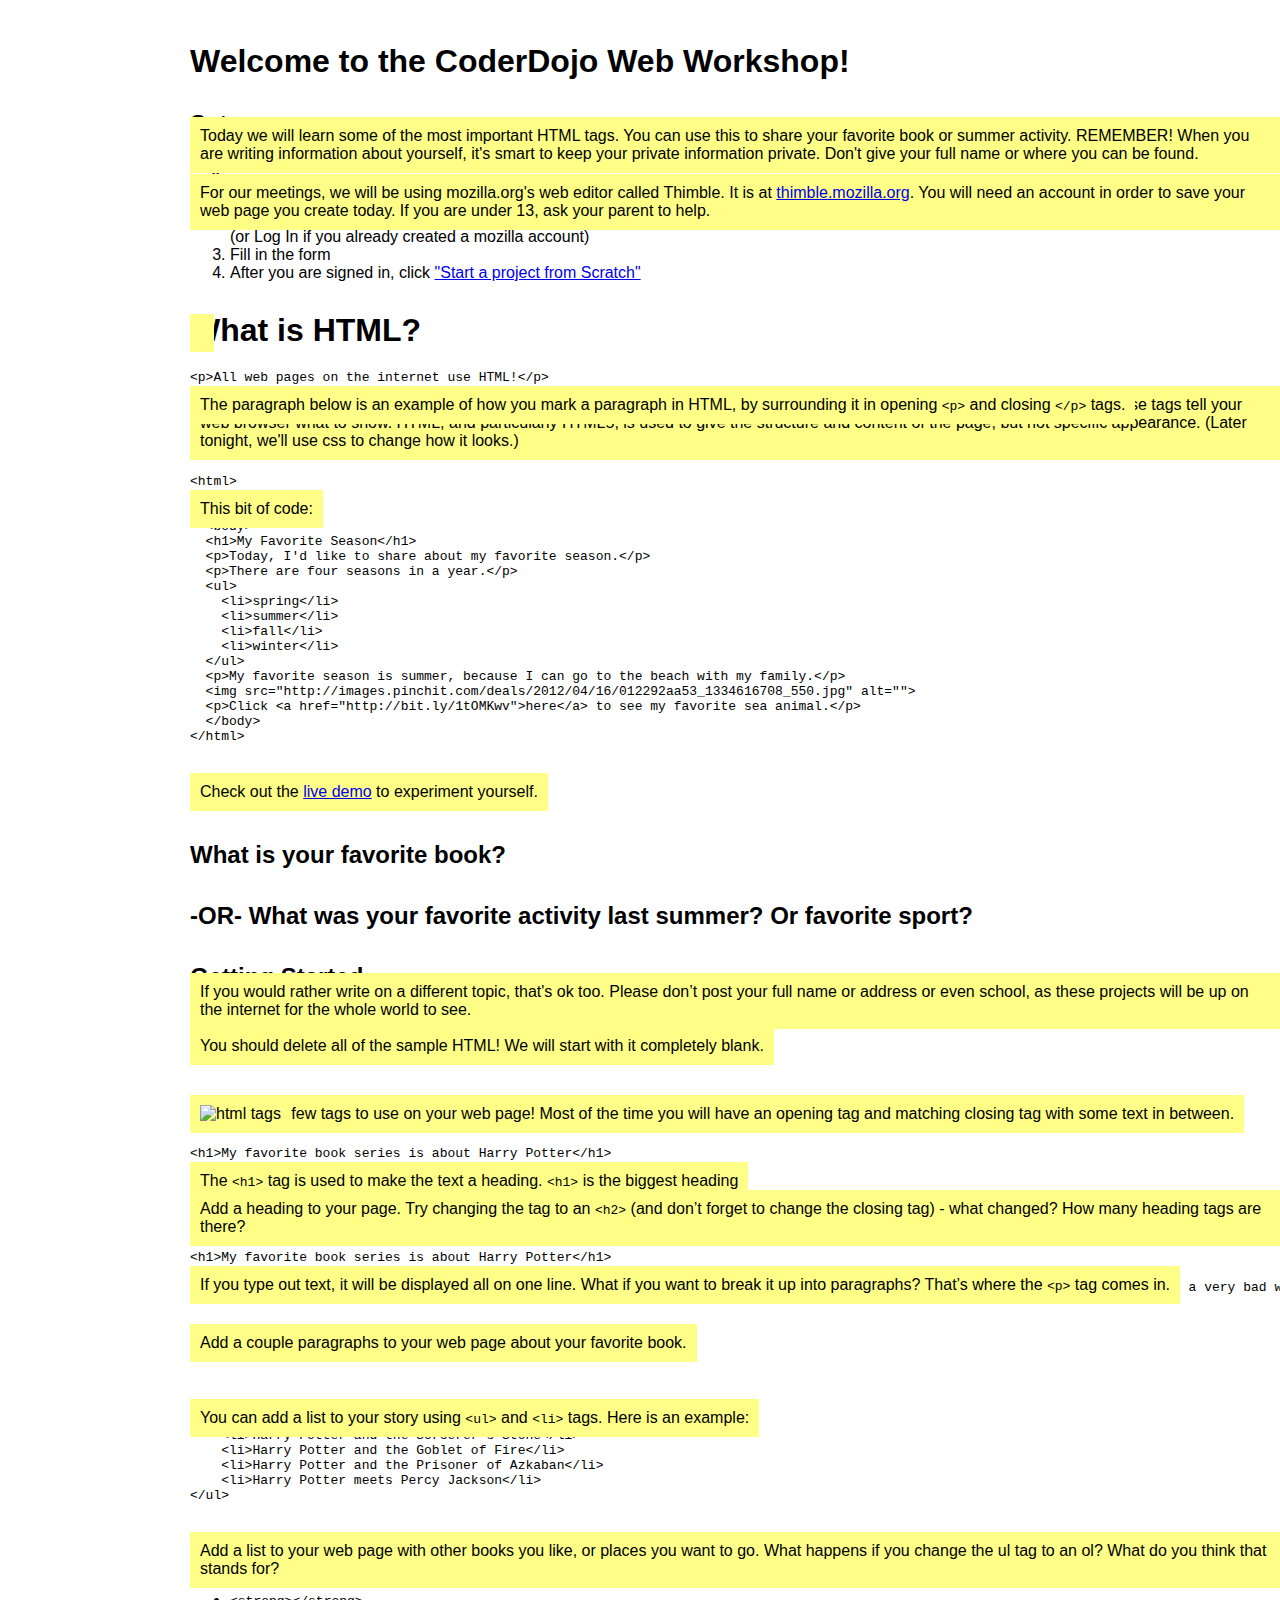
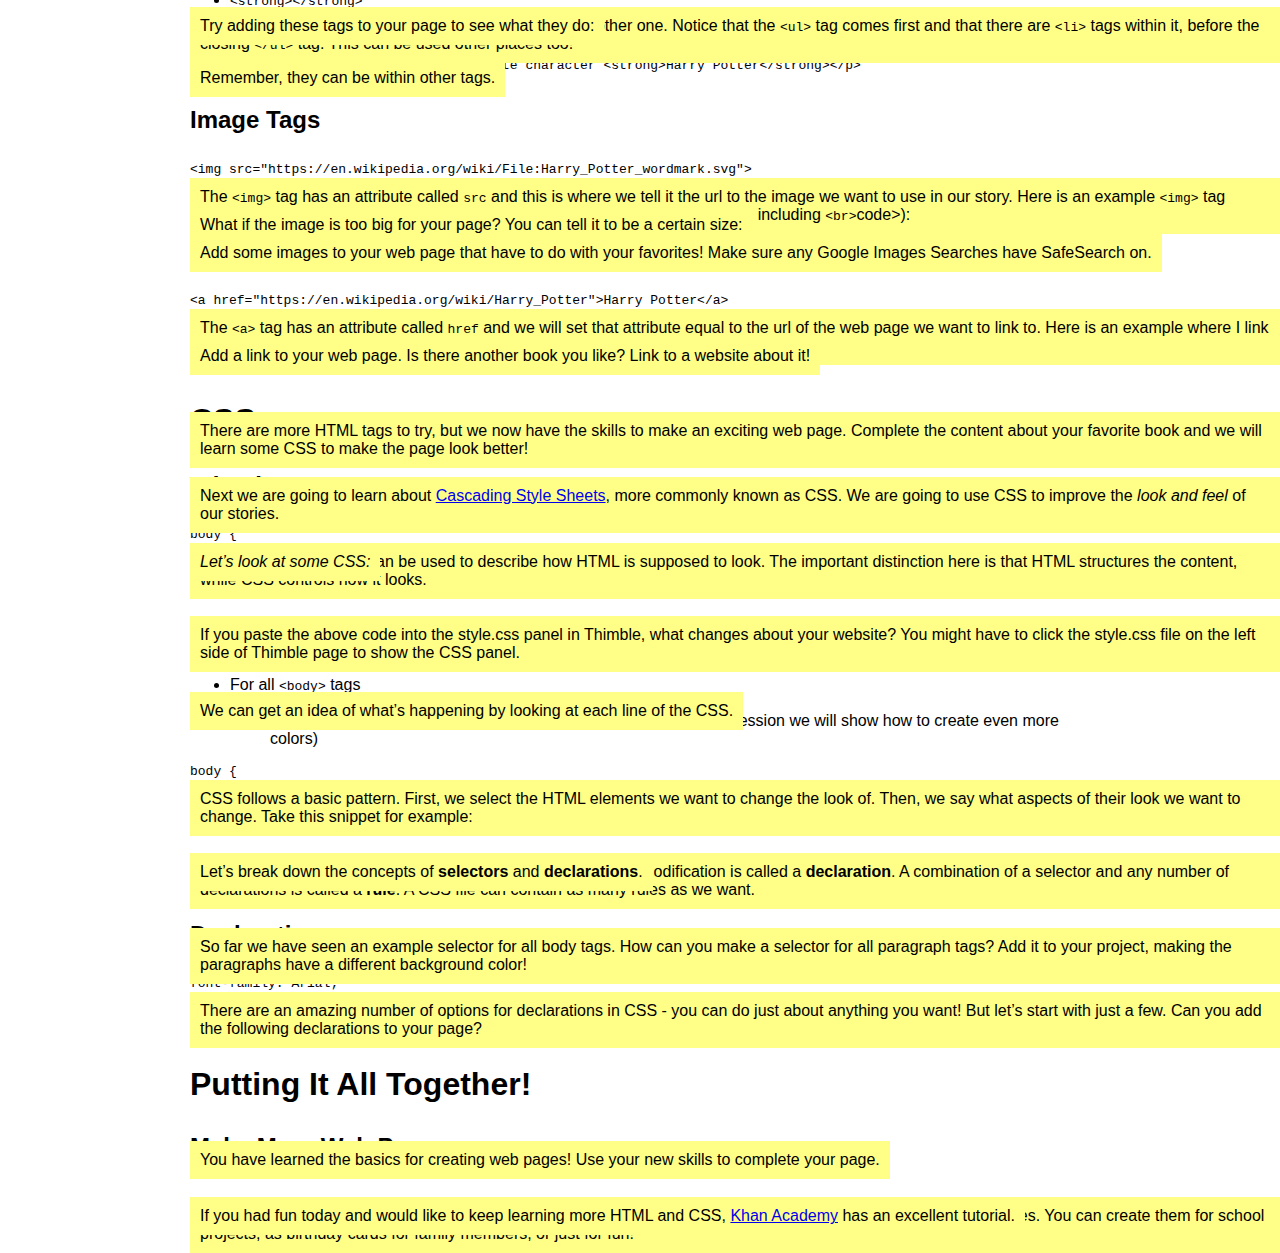
==== commit 24b5cc79: "Update index.html" ====
--- a/Day 1/index.html
+++ b/Day 1/index.html
@@ -179,7 +179,7 @@
     <p><em>Let’s look at some CSS:</em></p>
     <pre><code class="language-css">body <span class="hljs-rules">{
   font-family: Arial;
-  background-color:#FF6BC4;
+  background-color:lightblue;
 }</span>
 </code></pre>
     <p>If you paste the above code into the style.css panel in Thimble, what changes about your website? You might have to click the style.css file on the left side of Thimble page to show the CSS panel.</p>
@@ -191,7 +191,7 @@
       <li>For all <code>&lt;body&gt;</code> tags
         <ol>
           <li>Use <code>Arial</code> as the font</li>
-          <li>Set the background color to <code>#FF6BC4</code> (A <strong><em>hex color</em></strong>. More on this later)</li>
+          <li>Set the background color to lightblue (<a href="http://www.w3schools.com/html/html_colornames.asp">list of possible colors</a>, next session we will show how to create even more colors)</li>
         </ol>
       </li>
     </ul>
@@ -200,11 +200,11 @@
       Take this snippet for example:</p>
     <pre><code class="language-css">body <span class="hljs-rules">{
   font-family:Arial;
-  background-color:#FF6BC4;
+  background-color:lightblue;
 }</span>
 </code></pre>
-    <p>We are selecting all <code>&lt;body&gt;</code> tags (We only have 1),
-      then saying we want to modify the font, background color, and foreground color.</p>
+    <p>We are selecting all <code>&lt;body&gt;</code> tags (there is only 1),
+      then saying we want to modify the font and background color.</p>
     <p>The part that selects the tags is called the <strong>selector</strong>, and each modification
       is called a <strong>declaration</strong>. A combination of a selector and any number
       of declarations is called a <strong>rule</strong>. A CSS file can contain as many rules as
--- a/Day 1/style.css
+++ b/Day 1/style.css
@@ -0,0 +1,48 @@
+body {
+  font-family: "Open Sans", sans-serif;
+  
+  body 
+  {
+    margin-top:0px;
+    margin-left:30px;
+    margin-right:10px;
+
+  }
+  
+  p
+  { 
+    position: absolute;
+    background-color: #FFFF88; 
+    padding:10px;
+  }
+  
+  h3
+  {
+    font-size: 1.5em;
+    line-height: 1.43;
+  }
+  
+  .border {
+    border:1px solid #cccccc;
+  }
+  
+  #container 
+  {
+    width:900px;
+    margin:0 auto 0 auto;
+    padding:5px;
+    background:#ffffff; 
+  }
+  #content 
+  {
+    width:850px;
+    margin:0 auto 0 auto;
+    padding:5px;
+    background:#ffffff; 
+  }
+
+  h1, h2, h3 {
+    margin-top: 30px;
+  }
+  
+}
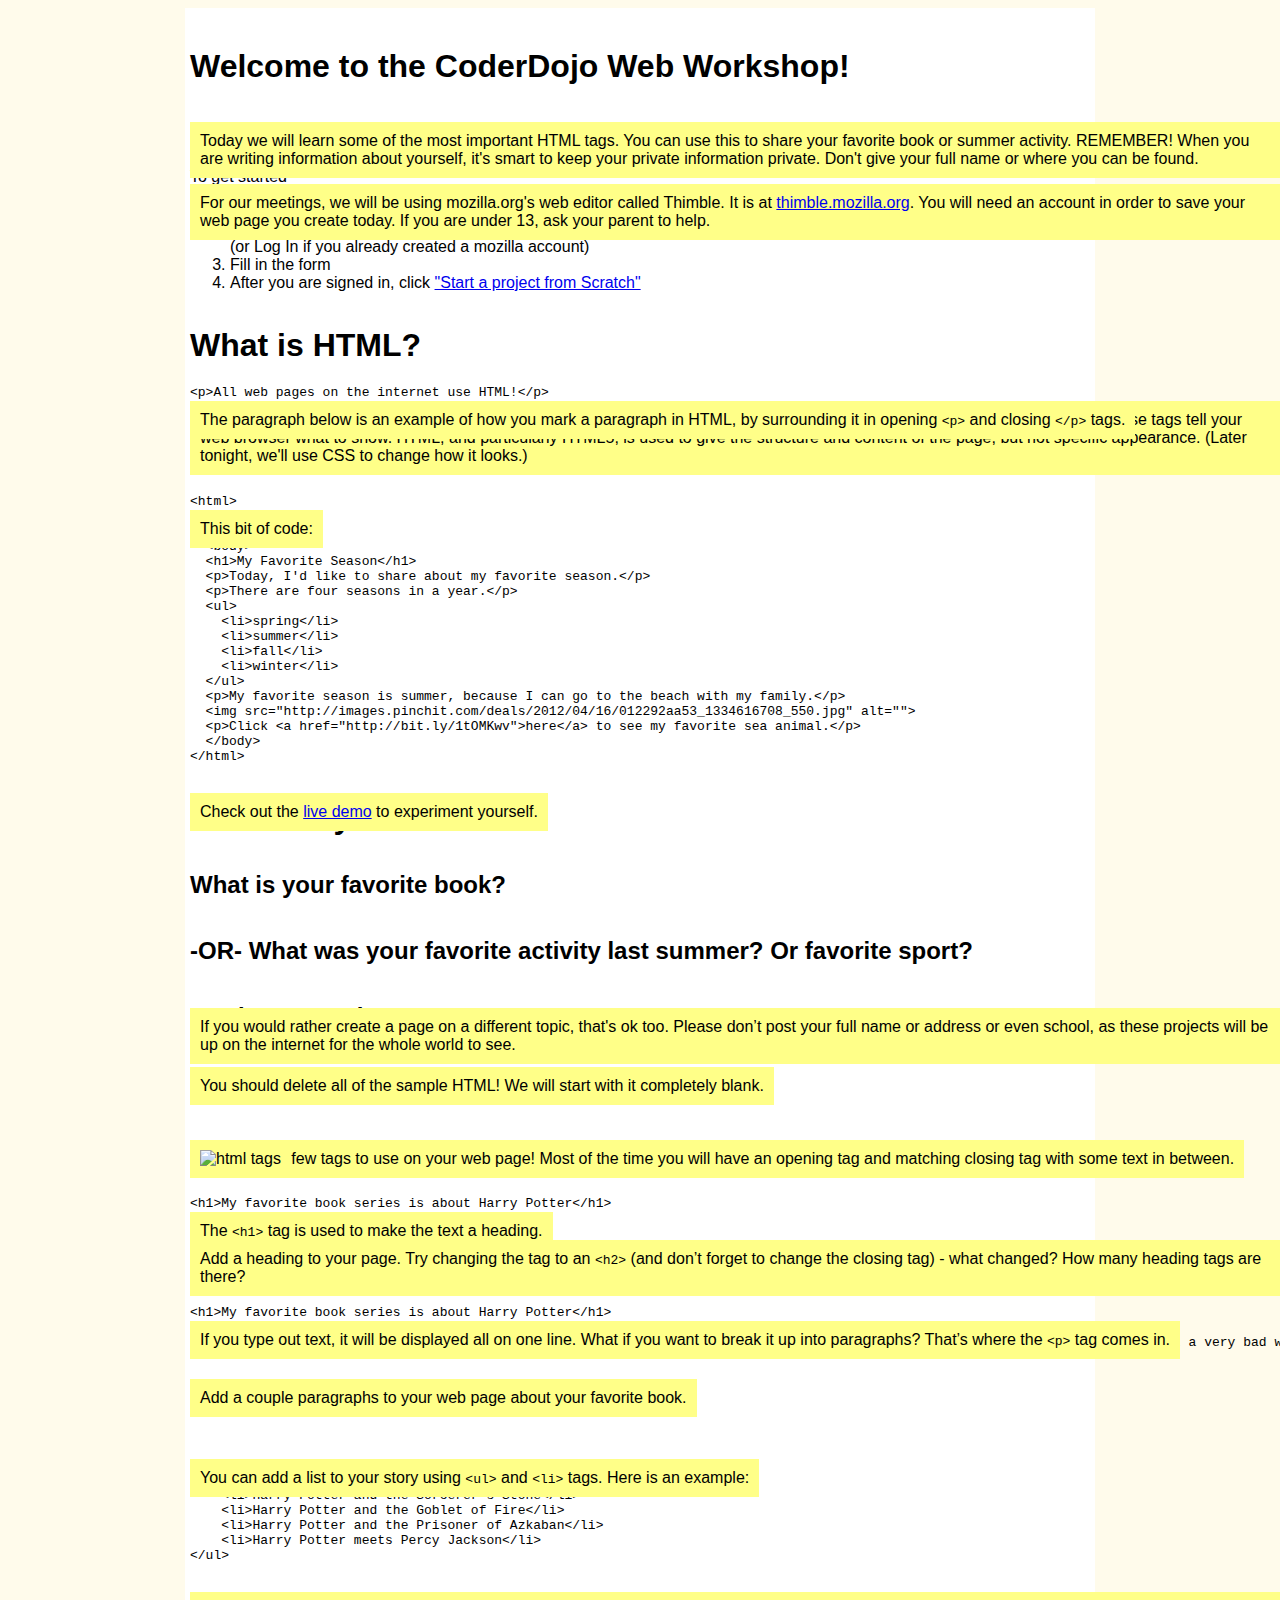
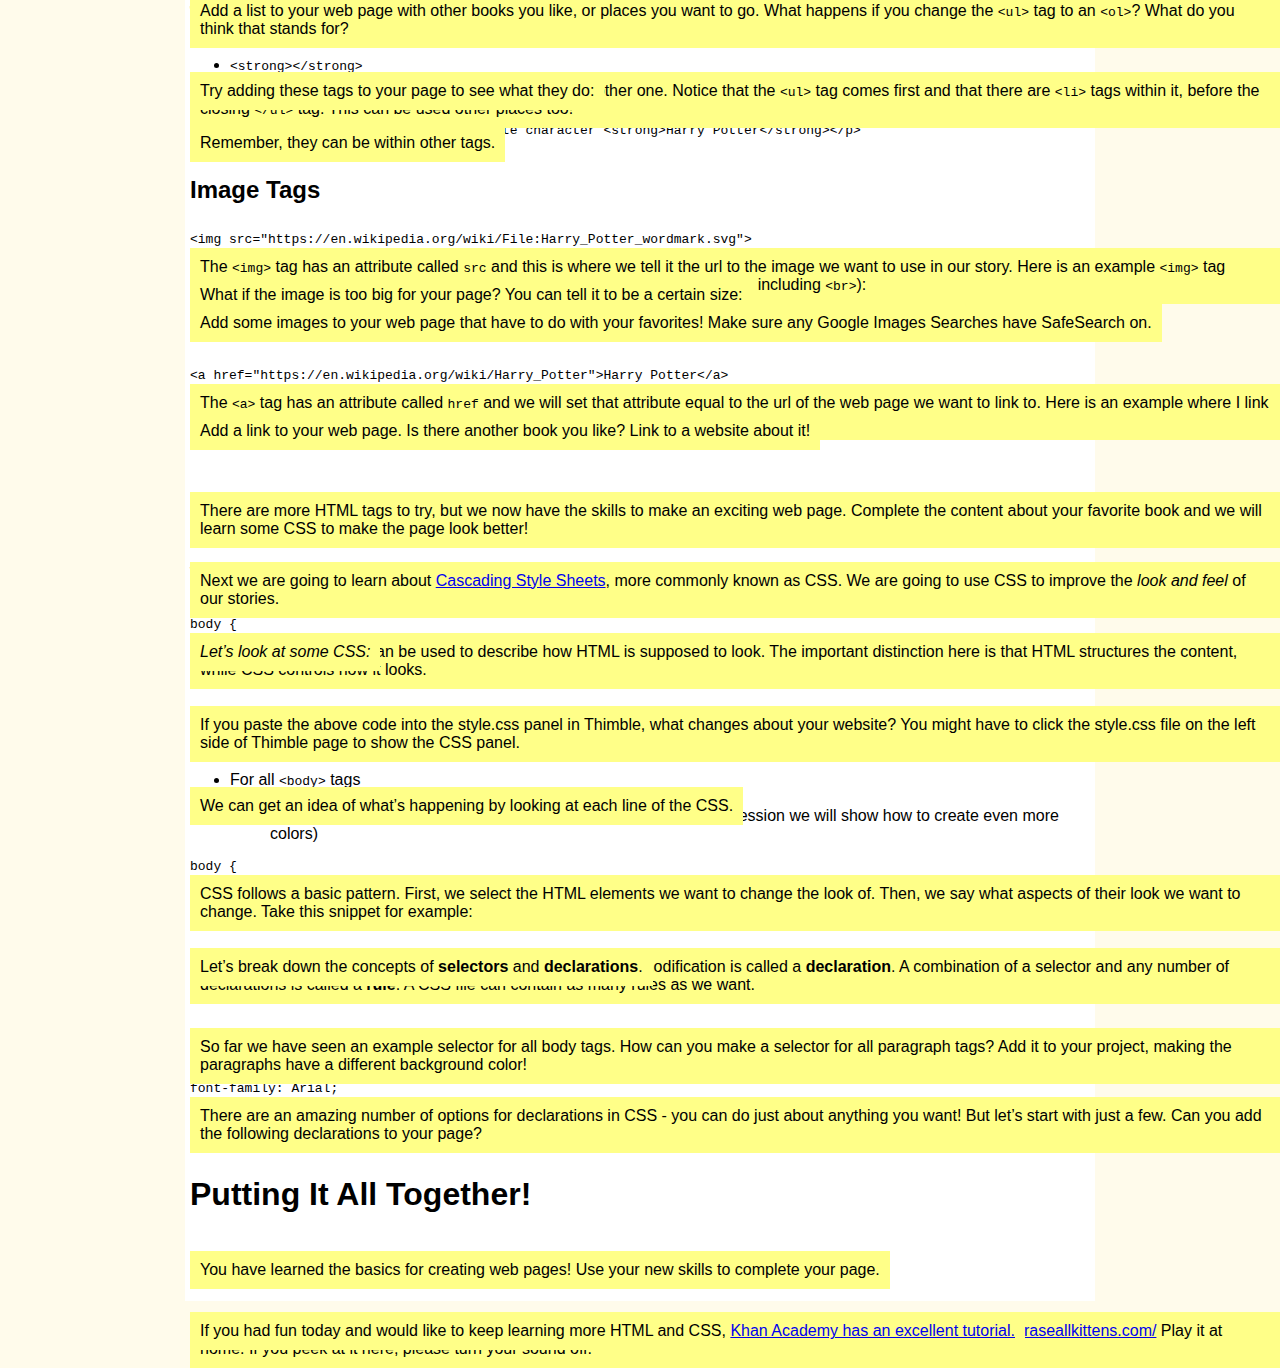
==== commit 38475685: "Update index.html" ====
--- a/Day 1/index.html
+++ b/Day 1/index.html
@@ -24,18 +24,15 @@
     </p>
     To get started
     <ol>
-      <li>Go to <a href="https://thimble.mozilla.org">thimble.mozilla.org</a></li>
+      <li>Go to <a href="https://thimble.mozilla.org" target="_blank">thimble.mozilla.org</a></li>
       <li>Click on Sign Up in the upper right corner<br>(or Log In if you already created a mozilla account)</li>
       <li>Fill in the form</li>
       <li>After you are signed in, click <a href="https://thimble.mozilla.org/editor">"Start a project from Scratch"</a></li>
     </ol>
-<p>
-&nbsp;
-</p>
 
 <h1>What is HTML?</h1>
     <p>A web page is made up of the text you want to say, and many HTML elements, called tags, that are enclosed in angle brackets. These tags tell your web browser what to show.
-HTML, and particularly HTML5, is used to give the structure and content of the page, but not specific appearance.  (Later tonight, we'll use css to change how it looks.)</p>
+HTML, and particularly HTML5, is used to give the structure and content of the page, but not specific appearance.  (Later tonight, we'll use CSS to change how it looks.)</p>
     <p>The paragraph below is an example of how you mark a paragraph in HTML, by surrounding it in opening <code>&lt;p&gt;</code> and closing <code>&lt;/p&gt;</code> tags.</p>
   <pre><code class="language-html">&lt;p&gt;All web pages on the internet use HTML!&lt;/p&gt;
 </code></pre>
@@ -73,12 +70,11 @@
   <h3>-OR- What was your favorite activity last summer?  Or favorite sport?</h3> 
 </div>
 
-  <p>Our project today gives you a chance to write a little about your interests.  </p>
-  <p>Using some of the HTML tags we'll talk about, write a little about yourself and your favorite things.   Write just a little, because you want to use most of your time tonight learning how to make it look better, and you can decide what to say later.</p>
-  <p>If you would rather write on a different topic, that's ok too.  Please don’t post your full name or address or even school, as these projects will be up on the internet for the whole world to see.</p>
+  <p>Our project today gives you a chance to share one of your interests.As you learn HTML tags today, you will add them to your a page about your favorite things. </p>
+  <p>If you would rather create a page on a different topic, that's ok too.  Please don’t post your full name or address or even school, as these projects will be up on the internet for the whole world to see.</p>
 
 <h2>Getting Started</h2>
-    <p>Start a new project at <a href="thimble.mozilla.org/editor/">thimble.mozilla.org/editor/</a> 
+    <p>Start a new project at <a href="thimble.mozilla.org/editor/" target="_blank">thimble.mozilla.org/editor/</a> 
       <!--
 The HTML section will look like this:</p>
 <pre><code>&lt;!DOCTYPE html&gt;
@@ -104,7 +100,7 @@
 
 <h3>Heading Tag</h3>
   <p>
-  The <code>&lt;h1&gt;</code> tag is used to make the text a heading.  <code>&lt;h1&gt;</code> is the biggest heading</p>
+  The <code>&lt;h1&gt;</code> tag is used to make the text a heading.</p>
     <pre><code class="language-html">&lt;h1&gt;My favorite book series is about Harry Potter&lt;/h1&gt;
 </code></pre>
     <p>Add a heading to your page. Try changing the tag to an <code>&lt;h2&gt;</code> (and don’t forget to change the closing tag) - what changed? How many heading tags are there?</p>
@@ -127,11 +123,8 @@
     &lt;li&gt;Harry Potter meets Percy Jackson&lt;/li&gt;
 &lt;/ul&gt;
 </code></pre>
-    <p>
-      Hey, who put that there!
-    </p>
     <p>The <code>&lt;ul&gt;</code> tag (unordered list) tells the browser this is a list of items. The <code>&lt;li&gt;</code> (list item) tags are used around each list item.</p>
-    <p>Add a list to your web page with other books you like, or places you want to go.  What happens if you change the ul tag to an ol? What do you think that stands for?</p>
+    <p>Add a list to your web page with other books you like, or places you want to go.  What happens if you change the <code>&lt;ul&gt;</code> tag to an <code>&lt;ol&gt;</code>? What do you think that stands for?</p>
     
     <h3>Tags Within Tags!</h3>
     <p>Lists are a little tricky because there is one tag within another one. Notice that the <code>&lt;ul&gt;</code> tag comes first and that there are <code>&lt;li&gt;</code> tags within it, before the closing <code>&lt;/ul&gt;</code> tag. This can be used other places too!</p>
@@ -148,7 +141,7 @@
     
     <h3>Image Tags</h3>
     <p>This story would be a lot more interesting with pictures! Adding a picture to our story is simple, we just use the <code>&lt;img&gt;</code> tag and tell it where our image is.</p>
-    <p>The <code>&lt;img&gt;</code> tag has an attribute called <code>src</code> and this is where we tell it the url to the image we want to use in our story. Here is an example <code>&lt;img&gt;</code> tag (notice that you don’t need a closing tag this time--the oldest tags are like that, including <code>&lt;br&gt;</code>code>):</p>
+    <p>The <code>&lt;img&gt;</code> tag has an attribute called <code>src</code> and this is where we tell it the url to the image we want to use in our story. Here is an example <code>&lt;img&gt;</code> tag (notice that you don’t need a closing tag this time--the oldest tags are like that, including <code>&lt;br&gt;</code>):</p>
     <pre><code class="language-html">&lt;img src="https://en.wikipedia.org/wiki/File:Harry_Potter_wordmark.svg"&gt;
 </code></pre>
     <p>What if the image is too big for your page? You can tell it to be a certain size:</p>
@@ -191,7 +184,7 @@
       <li>For all <code>&lt;body&gt;</code> tags
         <ol>
           <li>Use <code>Arial</code> as the font</li>
-          <li>Set the background color to lightblue (<a href="http://www.w3schools.com/html/html_colornames.asp">list of possible colors</a>, next session we will show how to create even more colors)</li>
+          <li>Set the background color to lightblue (<a href="http://www.w3schools.com/html/html_colornames.asp" target="_blank">list of possible colors</a>, next session we will show how to create even more colors)</li>
         </ol>
       </li>
     </ul>
@@ -231,7 +224,12 @@
     
 <h2>Make More Web Pages</h2>
     <p>Great job on your web page today. Don’t forget that you can refer back here when you want to create more web pages. You can create them for school projects, as birthday cards for family members, or just for fun!</p>
-    <p>If you had fun today and would like to keep learning more HTML and CSS, <a href="https://www.khanacademy.org/computing/computer-programming/html-css">Khan Academy</a> has an excellent tutorial.</p>
+    
+    <p><strong>Take Home Activity:</strong> There's a fun web game that can help you understand and practice HTML tags. It is at
+<a href="https://eraseallkittens.com/">https://eraseallkittens.com/</a>
+Play it at home.  If you peek at it here, please turn your sound off.</p>
+    
+    <p>If you had fun today and would like to keep learning more HTML and CSS, <a href="https://www.khanacademy.org/computing/computer-programming/html-css">Khan Academy has an excellent tutorial.</a></p>
 
     </div>
   </body>
--- a/Day 1/style.css
+++ b/Day 1/style.css
@@ -1,5 +1,6 @@
 body {
   font-family: "Open Sans", sans-serif;
+  background-color: #FFFBEB;
   
   body 
   {
@@ -40,9 +41,9 @@
     padding:5px;
     background:#ffffff; 
   }
+  
+}
 
   h1, h2, h3 {
-    margin-top: 30px;
+    margin-top: 35px;
   }
-  
-}
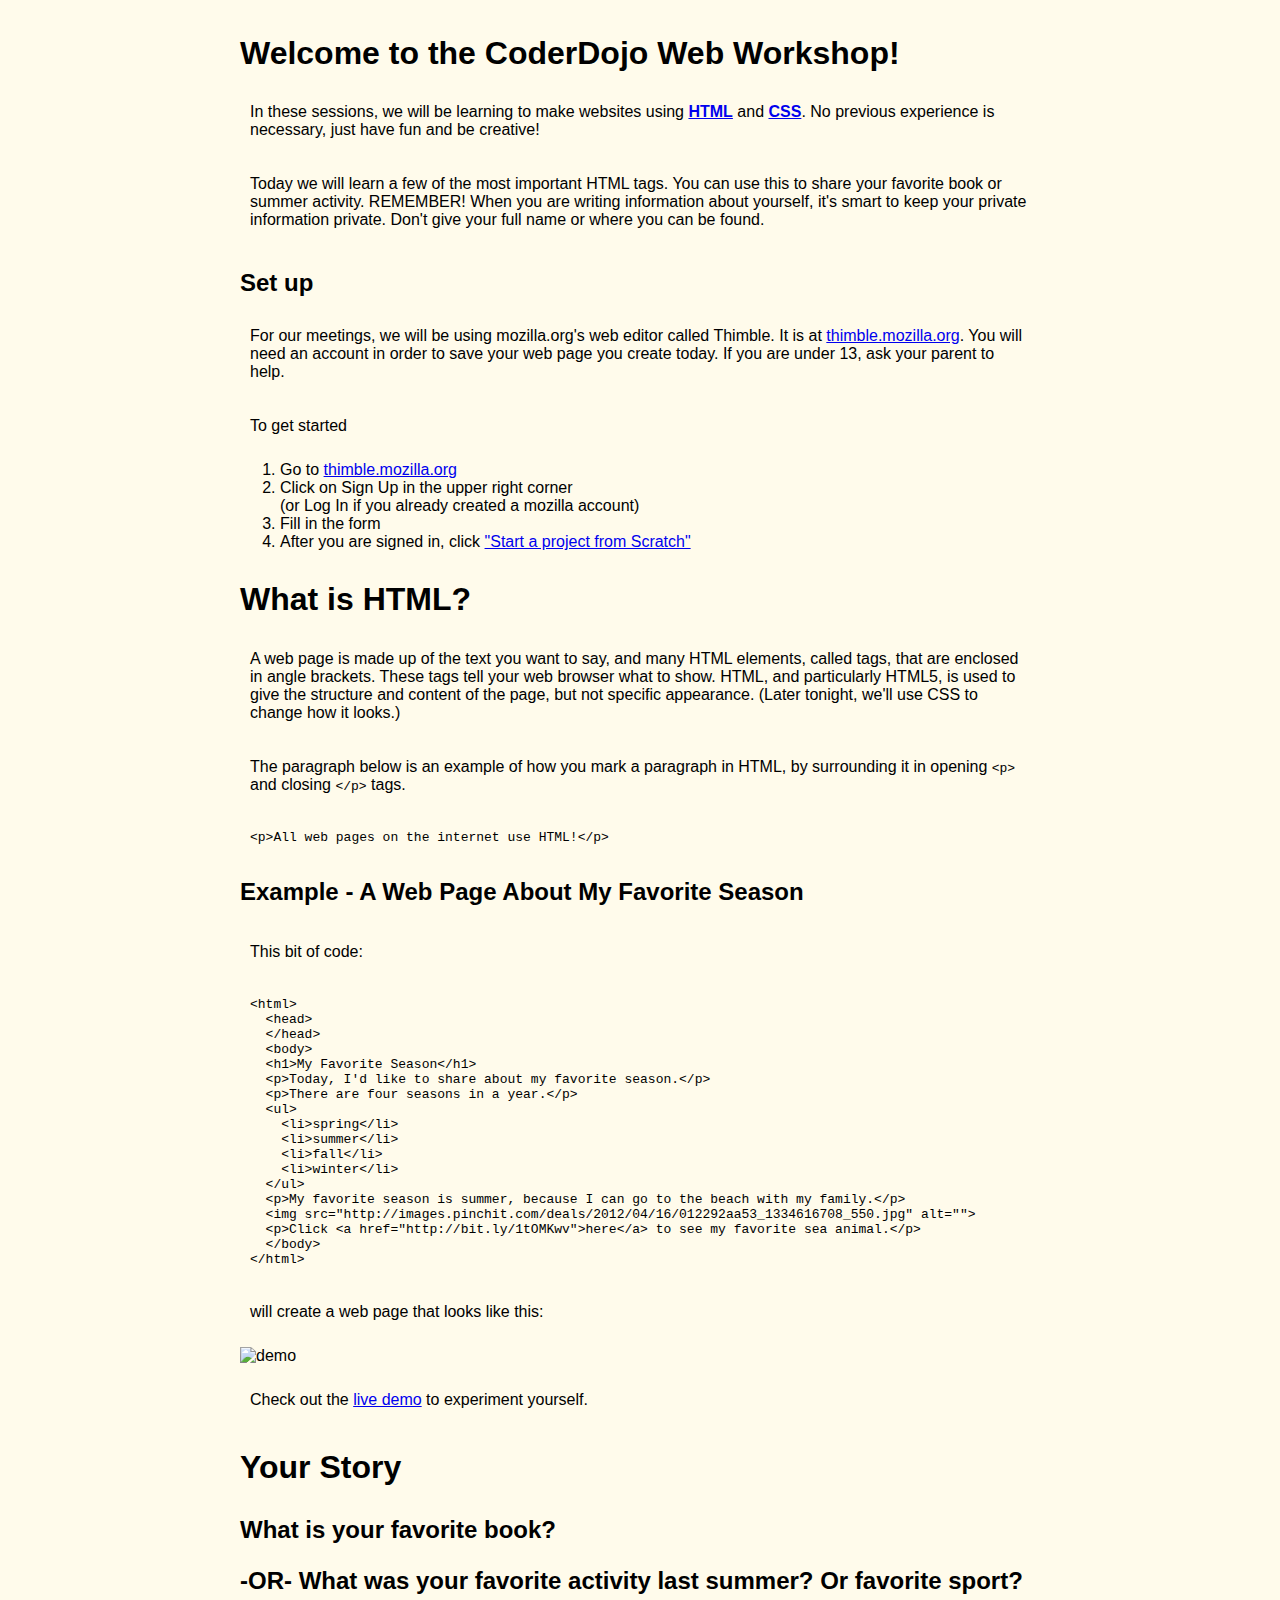
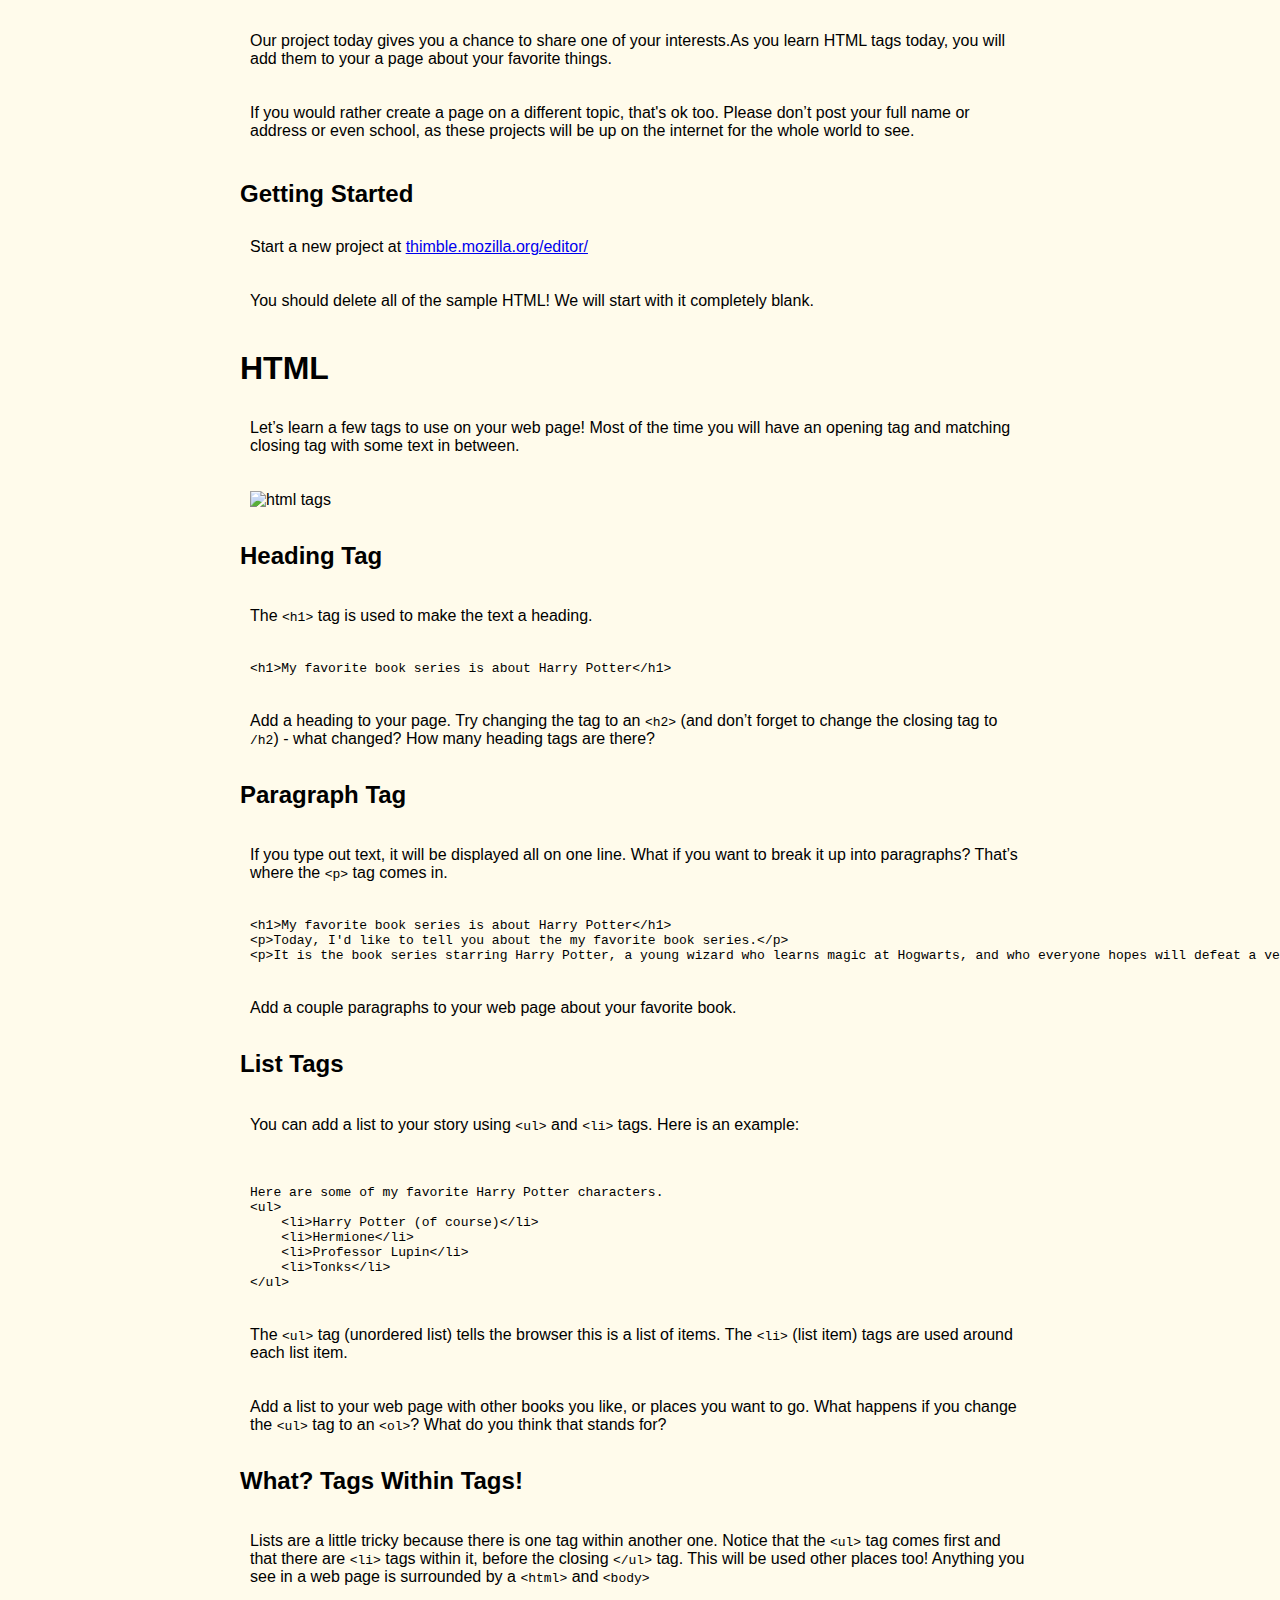
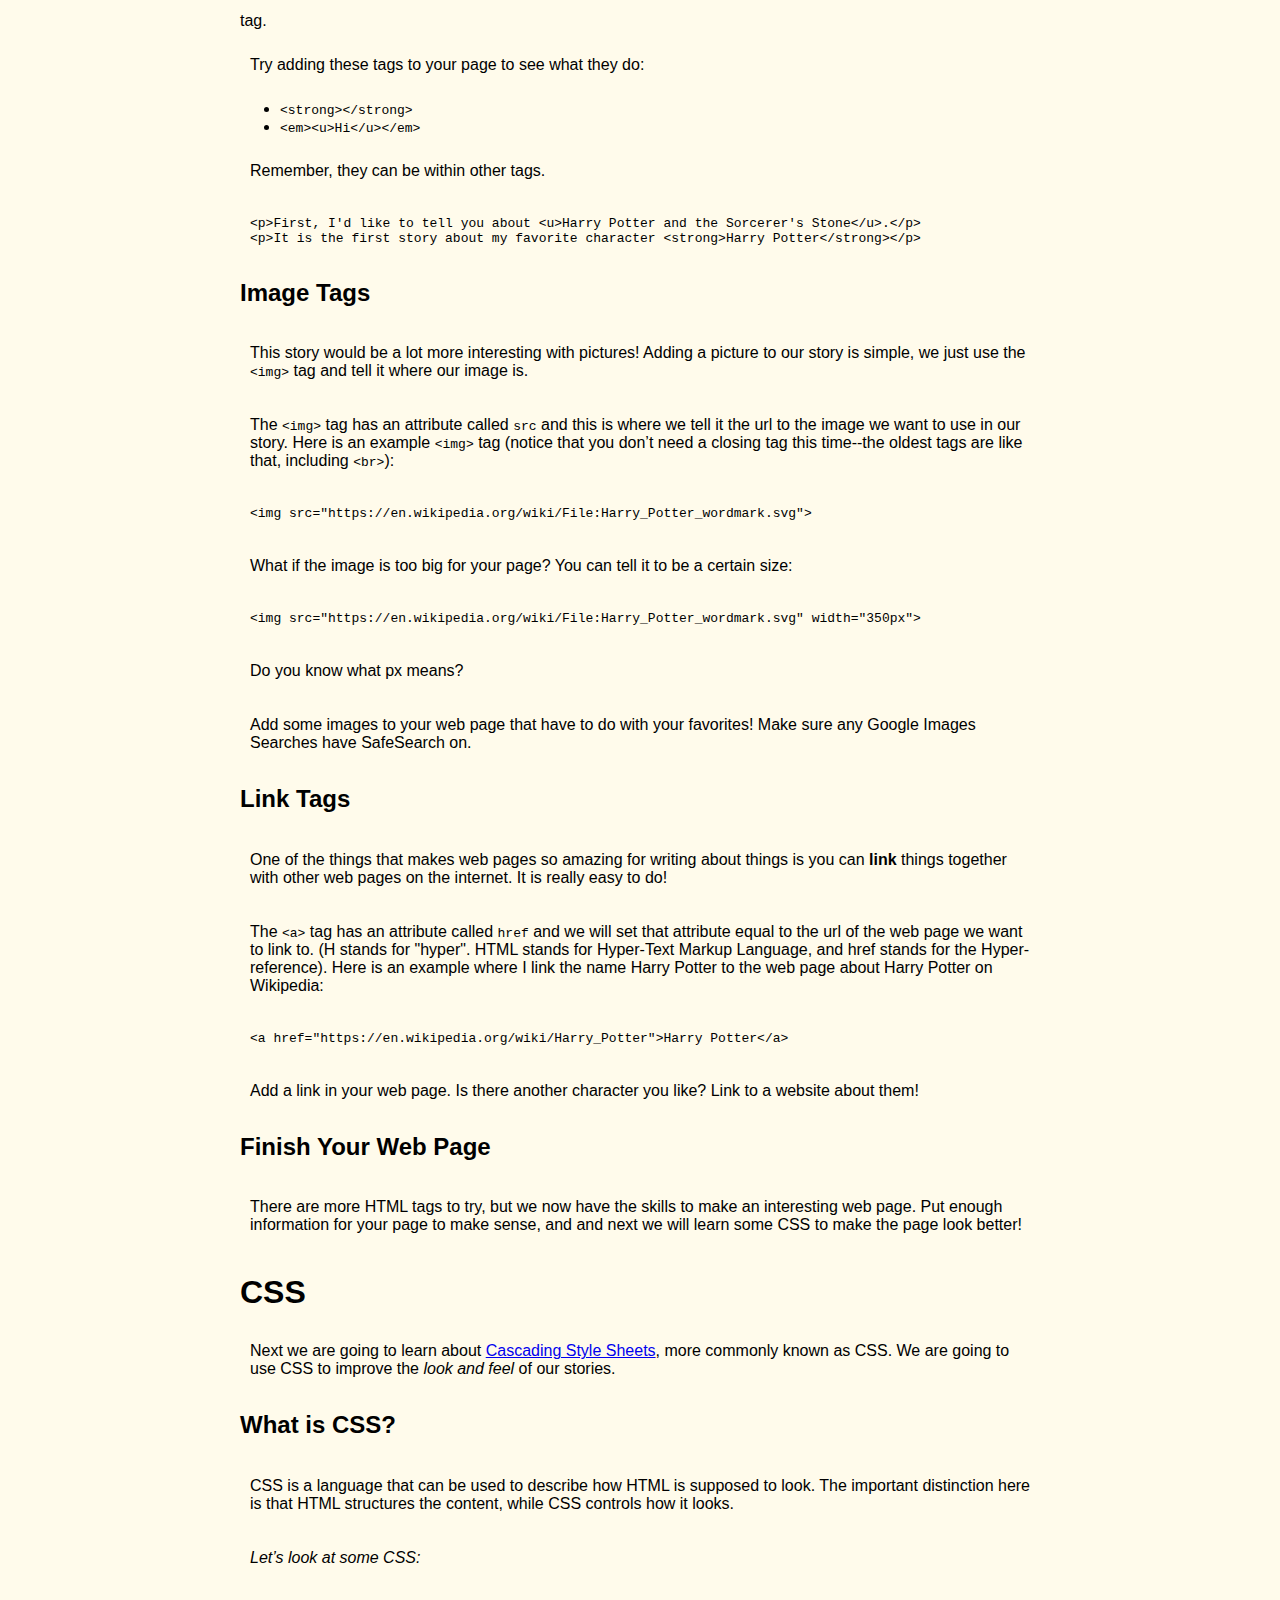
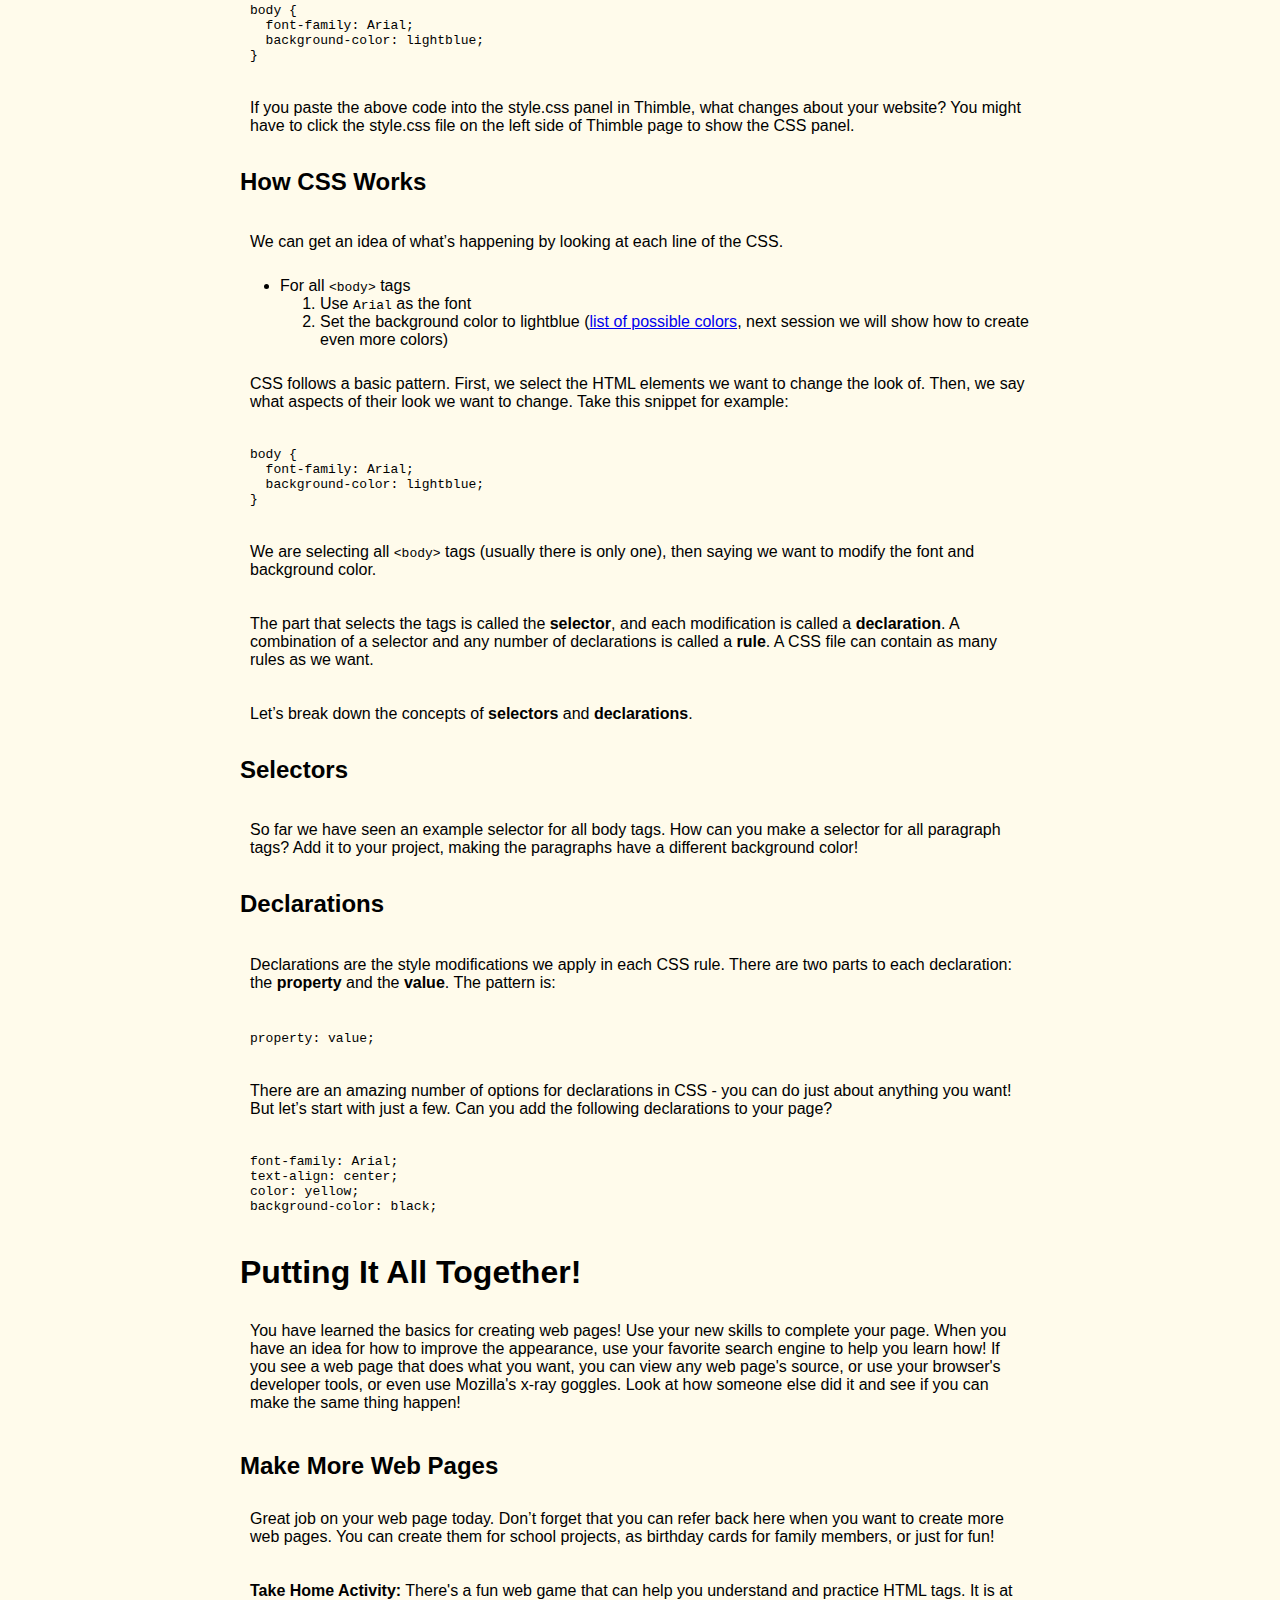
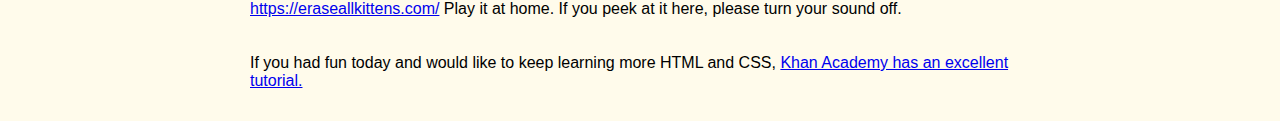
==== commit 24e2996d: "appearance tweaks" ====
--- a/Day 1/index.html
+++ b/Day 1/index.html
@@ -7,13 +7,11 @@
     <link rel="stylesheet" href="style.css">
   </head>
   <body>
-  <div id="container">
     
     <h1>Welcome to the CoderDojo Web Workshop!</h1>
 
-    <p>In these sessions, we will be learning to make websites using <b>HTML</b> and <b>CSS</b>. No previous experience is necessary, just have fun and be creative! <p>
-    </p>
-    <p> Today we will learn some of the most important HTML tags.  You can use this to share your favorite book or summer activity.  REMEMBER! When you are writing information about yourself, it's smart to keep your private information private.  Don't give your full name or where you can be found.
+    <p>In these sessions, we will be learning to make websites using <b><a href="#html">HTML</a></b> and <b><a href="#css">CSS</a></b>. No previous experience is necessary, just have fun and be creative! </p>
+    <p> Today we will learn a few of the most important HTML tags.  You can use this to share your favorite book or summer activity.  REMEMBER! When you are writing information about yourself, it's smart to keep your private information private.  Don't give your full name or where you can be found.
     </p>
 
     <h2>
@@ -22,23 +20,23 @@
     <p>
       For our meetings, we will be using mozilla.org's web editor called Thimble.  It is at <a href="https://thimble.mozilla.org">thimble.mozilla.org</a>.  You will need an account in order to save your web page you create today. If you are under 13, ask your parent to help.   
     </p>
-    To get started
+    <p>To get started</p>
     <ol>
       <li>Go to <a href="https://thimble.mozilla.org" target="_blank">thimble.mozilla.org</a></li>
       <li>Click on Sign Up in the upper right corner<br>(or Log In if you already created a mozilla account)</li>
       <li>Fill in the form</li>
-      <li>After you are signed in, click <a href="https://thimble.mozilla.org/editor">"Start a project from Scratch"</a></li>
+      <li>After you are signed in, click <a target="new" href="https://thimble.mozilla.org/editor">"Start a project from Scratch"</a></li>
     </ol>
 
 <h1>What is HTML?</h1>
     <p>A web page is made up of the text you want to say, and many HTML elements, called tags, that are enclosed in angle brackets. These tags tell your web browser what to show.
 HTML, and particularly HTML5, is used to give the structure and content of the page, but not specific appearance.  (Later tonight, we'll use CSS to change how it looks.)</p>
     <p>The paragraph below is an example of how you mark a paragraph in HTML, by surrounding it in opening <code>&lt;p&gt;</code> and closing <code>&lt;/p&gt;</code> tags.</p>
-  <pre><code class="language-html">&lt;p&gt;All web pages on the internet use HTML!&lt;/p&gt;
+  <pre class="padded-code"><code class="language-html">&lt;p&gt;All web pages on the internet use HTML!&lt;/p&gt;
 </code></pre>
 <h3>Example - A Web Page About My Favorite Season</h3>
   <p>This bit of code:</p>
-  <pre><code>&lt;html&gt;
+  <pre class="padded-code"><code>&lt;html&gt;
   &lt;head&gt;
   &lt;/head&gt;
   &lt;body&gt;
@@ -57,8 +55,8 @@
   &lt;/body&gt;
 &lt;/html&gt;
 </code></pre>
-    <p>will produce a web page that looks like this:</p>
-    <p><img src="https://dl.dropboxusercontent.com/u/4042186/lesson1-sample.png" alt="demo"></p>
+    <p>will create a web page that looks like this:</p>
+    <img src="https://dl.dropboxusercontent.com/u/4042186/lesson1-sample.png" alt="demo">
     <p>Check out the <a href="https://d157rqmxrxj6ey.cloudfront.net/jamwave/7089">live demo</a> to experiment yourself.</p>
     
     
@@ -91,9 +89,9 @@
 -->
   <p>You should delete all of the sample HTML! We will start with it completely blank.</p>
 
-<h1>
+<h1><a name="html">
   HTML
-</h1>
+</a></h1>
     
   <p>Let’s learn a few tags to use on your web page! Most of the time you will have an opening tag and matching closing tag with some text in between.</p>
   <p><img src="https://raw.githubusercontent.com/CoderDojoSV/Medallia-Web-Workshop/master/html%20tags%20pic.jpg" width="60%" alt="html tags"></p>
@@ -101,12 +99,12 @@
 <h3>Heading Tag</h3>
   <p>
   The <code>&lt;h1&gt;</code> tag is used to make the text a heading.</p>
-    <pre><code class="language-html">&lt;h1&gt;My favorite book series is about Harry Potter&lt;/h1&gt;
-</code></pre>
-    <p>Add a heading to your page. Try changing the tag to an <code>&lt;h2&gt;</code> (and don’t forget to change the closing tag) - what changed? How many heading tags are there?</p>
+    <pre class="padded-code"><code class="language-html">&lt;h1&gt;My favorite book series is about Harry Potter&lt;/h1&gt;
+</code></pre>
+    <p>Add a heading to your page. Try changing the tag to an <code>&lt;h2&gt;</code> (and don’t forget to change the closing tag to <code>/h2</code>) - what changed? How many heading tags are there?</p>
     <h3>Paragraph Tag</h3>
     <p>If you type out text, it will be displayed all on one line. What if you want to break it up into paragraphs? That’s where the <code>&lt;p&gt;</code> tag comes in.</p>
-    <pre><code class="language-html">&lt;h1&gt;My favorite book series is about Harry Potter&lt;/h1&gt;
+    <pre class="padded-code"><code class="language-html">&lt;h1&gt;My favorite book series is about Harry Potter&lt;/h1&gt;
 &lt;p&gt;Today, I'd like to tell you about the my favorite book series.&lt;/p&gt;
 &lt;p&gt;It is the book series starring Harry Potter, a young wizard who learns magic at Hogwarts, and who everyone hopes will defeat a very bad wizard.&lt;/p&gt;
 </code></pre>
@@ -114,20 +112,20 @@
     
     <h3>List Tags</h3>
     <p>You can add a list to your story using <code>&lt;ul&gt;</code> and <code>&lt;li&gt;</code> tags. Here is an example:</p>
-<pre><code class="language-html">
-Here is a list of some of the Harry Potter books.
+<pre class="padded-code"><code class="language-html">
+Here are some of my favorite Harry Potter characters.
 &lt;ul&gt;
-    &lt;li&gt;Harry Potter and the Sorcerer's Stone&lt;/li&gt;
-    &lt;li&gt;Harry Potter and the Goblet of Fire&lt;/li&gt;
-    &lt;li&gt;Harry Potter and the Prisoner of Azkaban&lt;/li&gt;
-    &lt;li&gt;Harry Potter meets Percy Jackson&lt;/li&gt;
+    &lt;li&gt;Harry Potter (of course)&lt;/li&gt;
+    &lt;li&gt;Hermione&lt;/li&gt;
+    &lt;li&gt;Professor Lupin&lt;/li&gt;
+    &lt;li&gt;Tonks&lt;/li&gt;
 &lt;/ul&gt;
 </code></pre>
     <p>The <code>&lt;ul&gt;</code> tag (unordered list) tells the browser this is a list of items. The <code>&lt;li&gt;</code> (list item) tags are used around each list item.</p>
     <p>Add a list to your web page with other books you like, or places you want to go.  What happens if you change the <code>&lt;ul&gt;</code> tag to an <code>&lt;ol&gt;</code>? What do you think that stands for?</p>
     
-    <h3>Tags Within Tags!</h3>
-    <p>Lists are a little tricky because there is one tag within another one. Notice that the <code>&lt;ul&gt;</code> tag comes first and that there are <code>&lt;li&gt;</code> tags within it, before the closing <code>&lt;/ul&gt;</code> tag. This can be used other places too!</p>
+    <h3>What? Tags Within Tags!</h3>
+    <p>Lists are a little tricky because there is one tag within another one. Notice that the <code>&lt;ul&gt;</code> tag comes first and that there are <code>&lt;li&gt;</code> tags within it, before the closing <code>&lt;/ul&gt;</code> tag. This will be used other places too!  Anything you see in a web page is surrounded by a <code>&lt;html&gt;</code> and <code>&lt;body&gt;</code></p> tag.
     <p>Try adding these tags to your page to see what they do: 
     <ul>
       <li><code>&lt;strong&gt;</code><code>&lt;/strong&gt;</code></li>  
@@ -135,50 +133,51 @@
 
     </ul>
     <p>Remember, they can be within other tags.</p>
-    <pre><code class="language-html">&lt;p&gt;First, I'd like to tell you about &lt;u&gt;Harry Potter and the Sorcerer's Stone&lt;/u&gt;.&lt;/p&gt;
+    <pre class="padded-code"><code class="language-html">&lt;p&gt;First, I'd like to tell you about &lt;u&gt;Harry Potter and the Sorcerer's Stone&lt;/u&gt;.&lt;/p&gt;
 &lt;p&gt;It is the first story about my favorite character &lt;strong&gt;Harry Potter&lt;/strong&gt;&lt;/p&gt;
 </code></pre>
     
     <h3>Image Tags</h3>
     <p>This story would be a lot more interesting with pictures! Adding a picture to our story is simple, we just use the <code>&lt;img&gt;</code> tag and tell it where our image is.</p>
     <p>The <code>&lt;img&gt;</code> tag has an attribute called <code>src</code> and this is where we tell it the url to the image we want to use in our story. Here is an example <code>&lt;img&gt;</code> tag (notice that you don’t need a closing tag this time--the oldest tags are like that, including <code>&lt;br&gt;</code>):</p>
-    <pre><code class="language-html">&lt;img src="https://en.wikipedia.org/wiki/File:Harry_Potter_wordmark.svg"&gt;
+    <pre class="padded-code"><code class="language-html">&lt;img src="https://en.wikipedia.org/wiki/File:Harry_Potter_wordmark.svg"&gt;
 </code></pre>
     <p>What if the image is too big for your page? You can tell it to be a certain size:</p>
-    <pre><code class="language-html">&lt;img src="https://en.wikipedia.org/wiki/File:Harry_Potter_wordmark.svg" width="350px"&gt;
+    <pre class="padded-code"><code class="language-html">&lt;img src="https://en.wikipedia.org/wiki/File:Harry_Potter_wordmark.svg" width="350px"&gt;
 </code></pre>
     <p>Do you know what px means?</p>
     <p>Add some images to your web page that have to do with your favorites! Make sure any Google Images Searches have SafeSearch on.</p>
     
     <h3>Link Tags</h3>
-    <p>One of the things that makes web pages so amazing for writing about things is you can <strong>link</strong> things together with other web pages on the internet and it is really easy to do!</p>
-    <p>The <code>&lt;a&gt;</code> tag has an attribute called <code>href</code> and we will set that attribute equal to the url of the web page we want to link to.  Here is an example where I link the name Harry Potter to the web page about Harry Potter on Wikipedia:</p>
-    <pre><code>&lt;a href="https://en.wikipedia.org/wiki/Harry_Potter"&gt;Harry Potter&lt;/a&gt;
-</code></pre>
-    <p>Add a link to your web page. Is there another book you like? Link to a website about it!</p>
+    <p>One of the things that makes web pages so amazing for writing about things is you can <strong>link</strong> things together with other web pages on the internet. It is really easy to do!</p>
+    <p>The <code>&lt;a&gt;</code> tag has an attribute called <code>href</code> and we will set that attribute equal to the url of the web page we want to link to.  (H stands for "hyper". HTML stands for Hyper-Text Markup Language, and href stands for the Hyper-reference).  Here is an example where I link the name Harry Potter to the web page about Harry Potter on Wikipedia:</p>
+    <pre class="padded-code"><code>&lt;a href="https://en.wikipedia.org/wiki/Harry_Potter"&gt;Harry Potter&lt;/a&gt;
+</code></pre>
+    <p>Add a link in your web page.  Is there another character you like? Link to a website about them!</p>
+    
     <h3>Finish Your Web Page</h3>
-    <p>There are more HTML tags to try, but we now have the skills to make an exciting web page. Complete the content about your favorite book and we will learn some CSS to make the page look better!</p>
-    
-    
-<h1>CSS</h1>
+    <p>There are more HTML tags to try, but we now have the skills to make an interesting web page.  Put enough information for your page to make sense, and and next we will learn some CSS to make the page look better!</p>
+    
+    
+<h1><a name="css">CSS</a></h1>
     <p>Next we are going to learn about <a href="http://en.wikipedia.org/wiki/CSS">Cascading Style Sheets</a>,
       more commonly known as CSS. We are going to use CSS to improve the <em>look
       and feel</em> of our stories.</p>
     
-    <h3><a id="What_is_CSS_169"></a>What is CSS?</h3>
+    <h3><a name="What_is_CSS">What is CSS?</a></h3>
     <p>CSS is a language that can be used to describe how HTML is supposed to look.
       The important distinction here is that HTML structures the content,
       while CSS controls how it looks.</p>
     <p><em>Let’s look at some CSS:</em></p>
-    <pre><code class="language-css">body <span class="hljs-rules">{
+    <pre class="padded-code"><code class="language-css">body <span class="css-example">{
   font-family: Arial;
-  background-color:lightblue;
+  background-color: lightblue;
 }</span>
 </code></pre>
     <p>If you paste the above code into the style.css panel in Thimble, what changes about your website? You might have to click the style.css file on the left side of Thimble page to show the CSS panel.</p>
     
     
-    <h3><a id="How_CSS_Works_188"></a>How CSS Works</h3>
+    <h3><a name="How_CSS_Works">How CSS Works</a></h3>
     <p>We can get an idea of what’s happening by looking at each line of the CSS.</p>
     <ul>
       <li>For all <code>&lt;body&gt;</code> tags
@@ -191,12 +190,12 @@
     <p>CSS follows a basic pattern. First, we select the HTML elements we want to
       change the look of. Then, we say what aspects of their look we want to change.
       Take this snippet for example:</p>
-    <pre><code class="language-css">body <span class="hljs-rules">{
-  font-family:Arial;
-  background-color:lightblue;
+    <pre class="padded-code"><code class="language-css">body <span class="css-example">{
+  font-family: Arial;
+  background-color: lightblue;
 }</span>
 </code></pre>
-    <p>We are selecting all <code>&lt;body&gt;</code> tags (there is only 1),
+    <p>We are selecting all <code>&lt;body&gt;</code> tags (usually there is only one),
       then saying we want to modify the font and background color.</p>
     <p>The part that selects the tags is called the <strong>selector</strong>, and each modification
       is called a <strong>declaration</strong>. A combination of a selector and any number
@@ -205,21 +204,21 @@
     <p>Let’s break down the concepts of <strong>selectors</strong> and <strong>declarations</strong>.</p>
     
     
-    <h3><a id="Selectors_218"></a>Selectors</h3>
+    <h3><a name="Selectors">Selectors</a></h3>
     <p>So far we have seen an example selector for all body tags. How can you make a selector for all paragraph tags? Add it to your project, making the paragraphs have a different background color!</p>
 
-    <h3><a id="Declarations_225"></a>Declarations</h3>
+    <h3><a name="Declarations">Declarations</a></h3>
     <p>Declarations are the style modifications we apply in each CSS rule. There are two parts to each declaration: the <strong>property</strong> and the <strong>value</strong>. The pattern is:</p>
     <p><code>property: value;</code></p>
     <p>There are an amazing number of options for declarations in CSS - you can do just about anything you want! But let’s start with just a few. Can you add the following declarations to your page?</p>
-    <pre><code>font-family: Arial;
+    <pre class="padded-code"><code>font-family: Arial;
 text-align: center;
 color: yellow;
 background-color: black;
 </code></pre>
 
 <h1>Putting It All Together!</h1>
-    <p>You have learned the basics for creating web pages! Use your new skills to complete your page.</p>
+    <p>You have learned the basics for creating web pages! Use your new skills to complete your page.  When you have an idea for how to improve the appearance, use your favorite search engine to help you learn how!  If you see a web page that does what you want, you can view any web page's source, or use your browser's developer tools, or even use Mozilla's x-ray goggles.  Look at how someone else did it and see if you can make the same thing happen!</p>
     
     
 <h2>Make More Web Pages</h2>
@@ -231,6 +230,5 @@
     
     <p>If you had fun today and would like to keep learning more HTML and CSS, <a href="https://www.khanacademy.org/computing/computer-programming/html-css">Khan Academy has an excellent tutorial.</a></p>
 
-    </div>
   </body>
 </html>
--- a/Day 1/style.css
+++ b/Day 1/style.css
@@ -2,48 +2,30 @@
   font-family: "Open Sans", sans-serif;
   background-color: #FFFBEB;
   
-  body 
-  {
-    margin-top:0px;
-    margin-left:30px;
-    margin-right:10px;
+  margin:0 auto;
 
-  }
-  
-  p
-  { 
-    position: absolute;
-    background-color: #FFFF88; 
-    padding:10px;
-  }
-  
-  h3
-  {
-    font-size: 1.5em;
-    line-height: 1.43;
-  }
-  
-  .border {
-    border:1px solid #cccccc;
-  }
-  
-  #container 
-  {
-    width:900px;
-    margin:0 auto 0 auto;
-    padding:5px;
-    background:#ffffff; 
-  }
-  #content 
-  {
-    width:850px;
-    margin:0 auto 0 auto;
-    padding:5px;
-    background:#ffffff; 
-  }
-  
+  padding:5px;
+  max-width:800px;
+
 }
 
-  h1, h2, h3 {
-    margin-top: 35px;
-  }
+p, .padded-code
+{ 
+  padding:10px;
+}
+
+
+.border {
+  border:1px solid #cccccc;
+}
+
+
+h1, h2 {
+  margin-top: 30px;
+}
+h3
+{
+  margin-top: 20px;
+  font-size: 1.5em;
+  line-height: 1.43;
+}
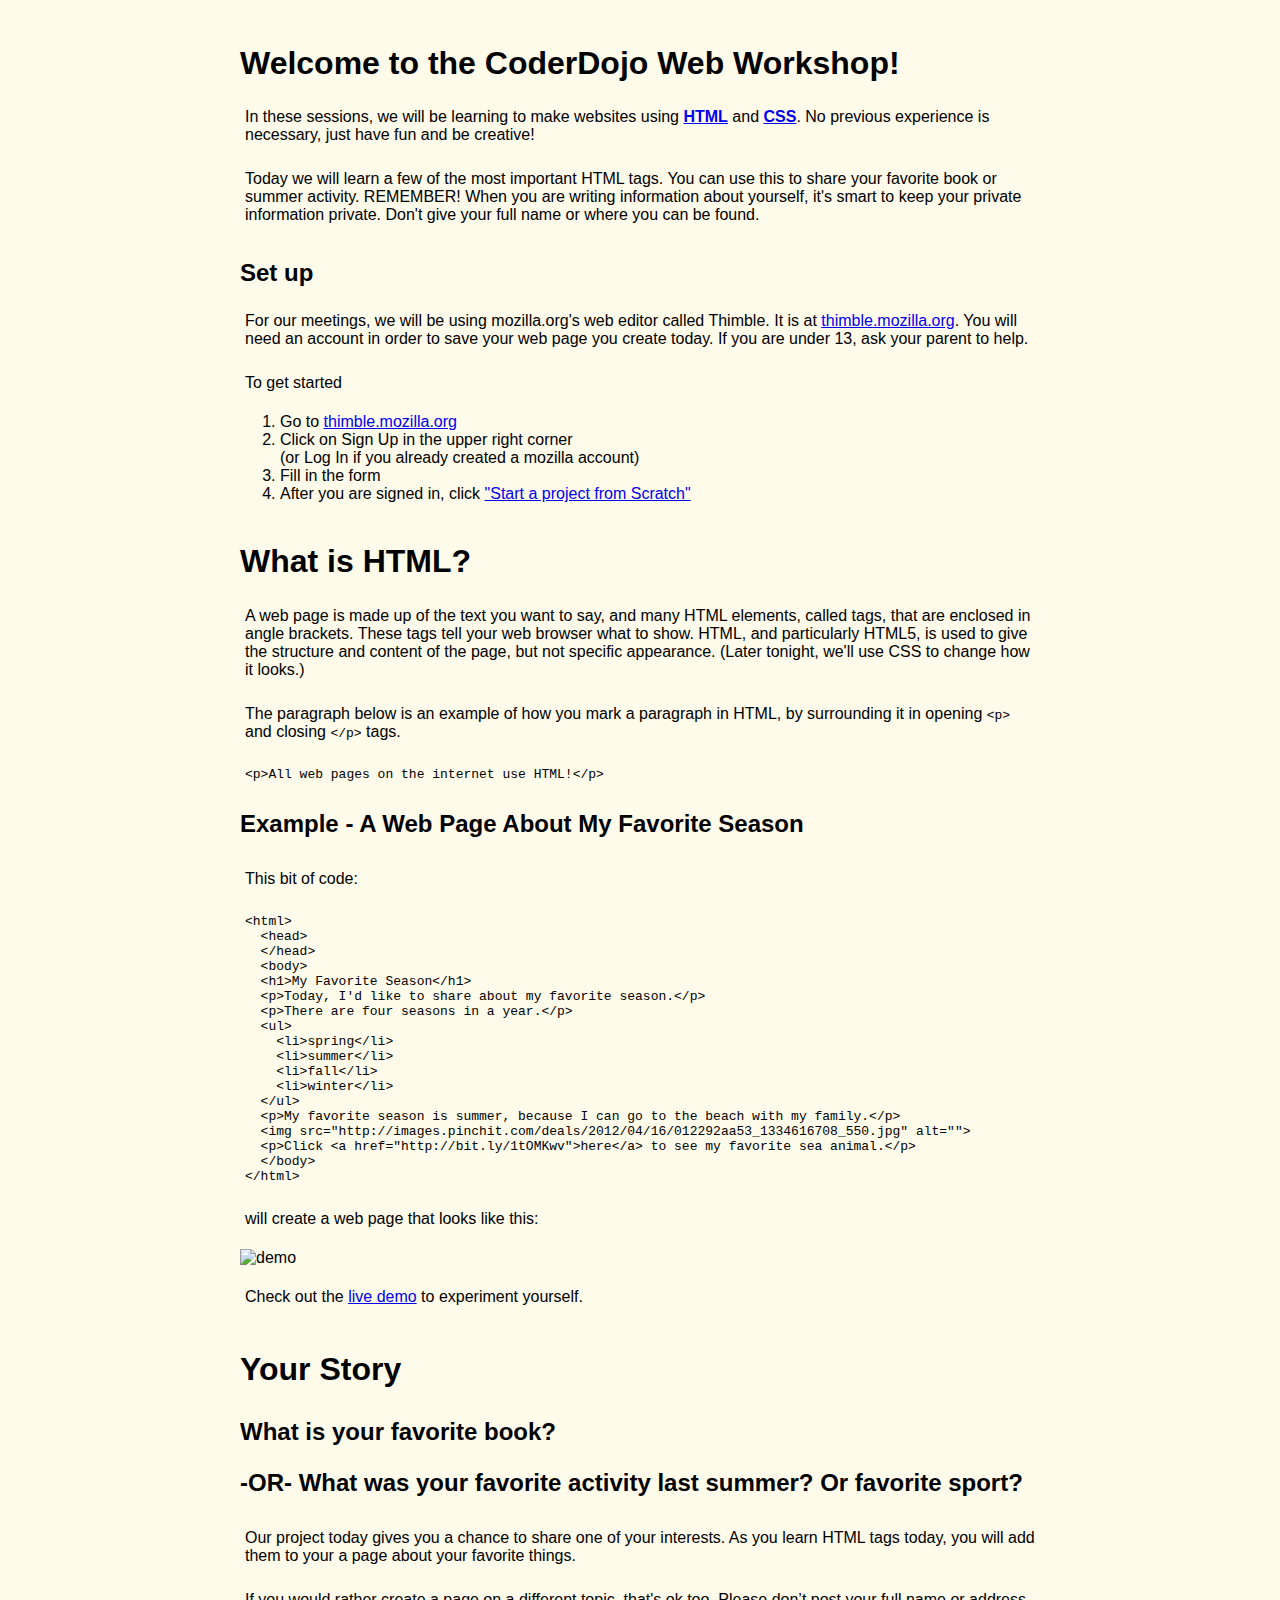
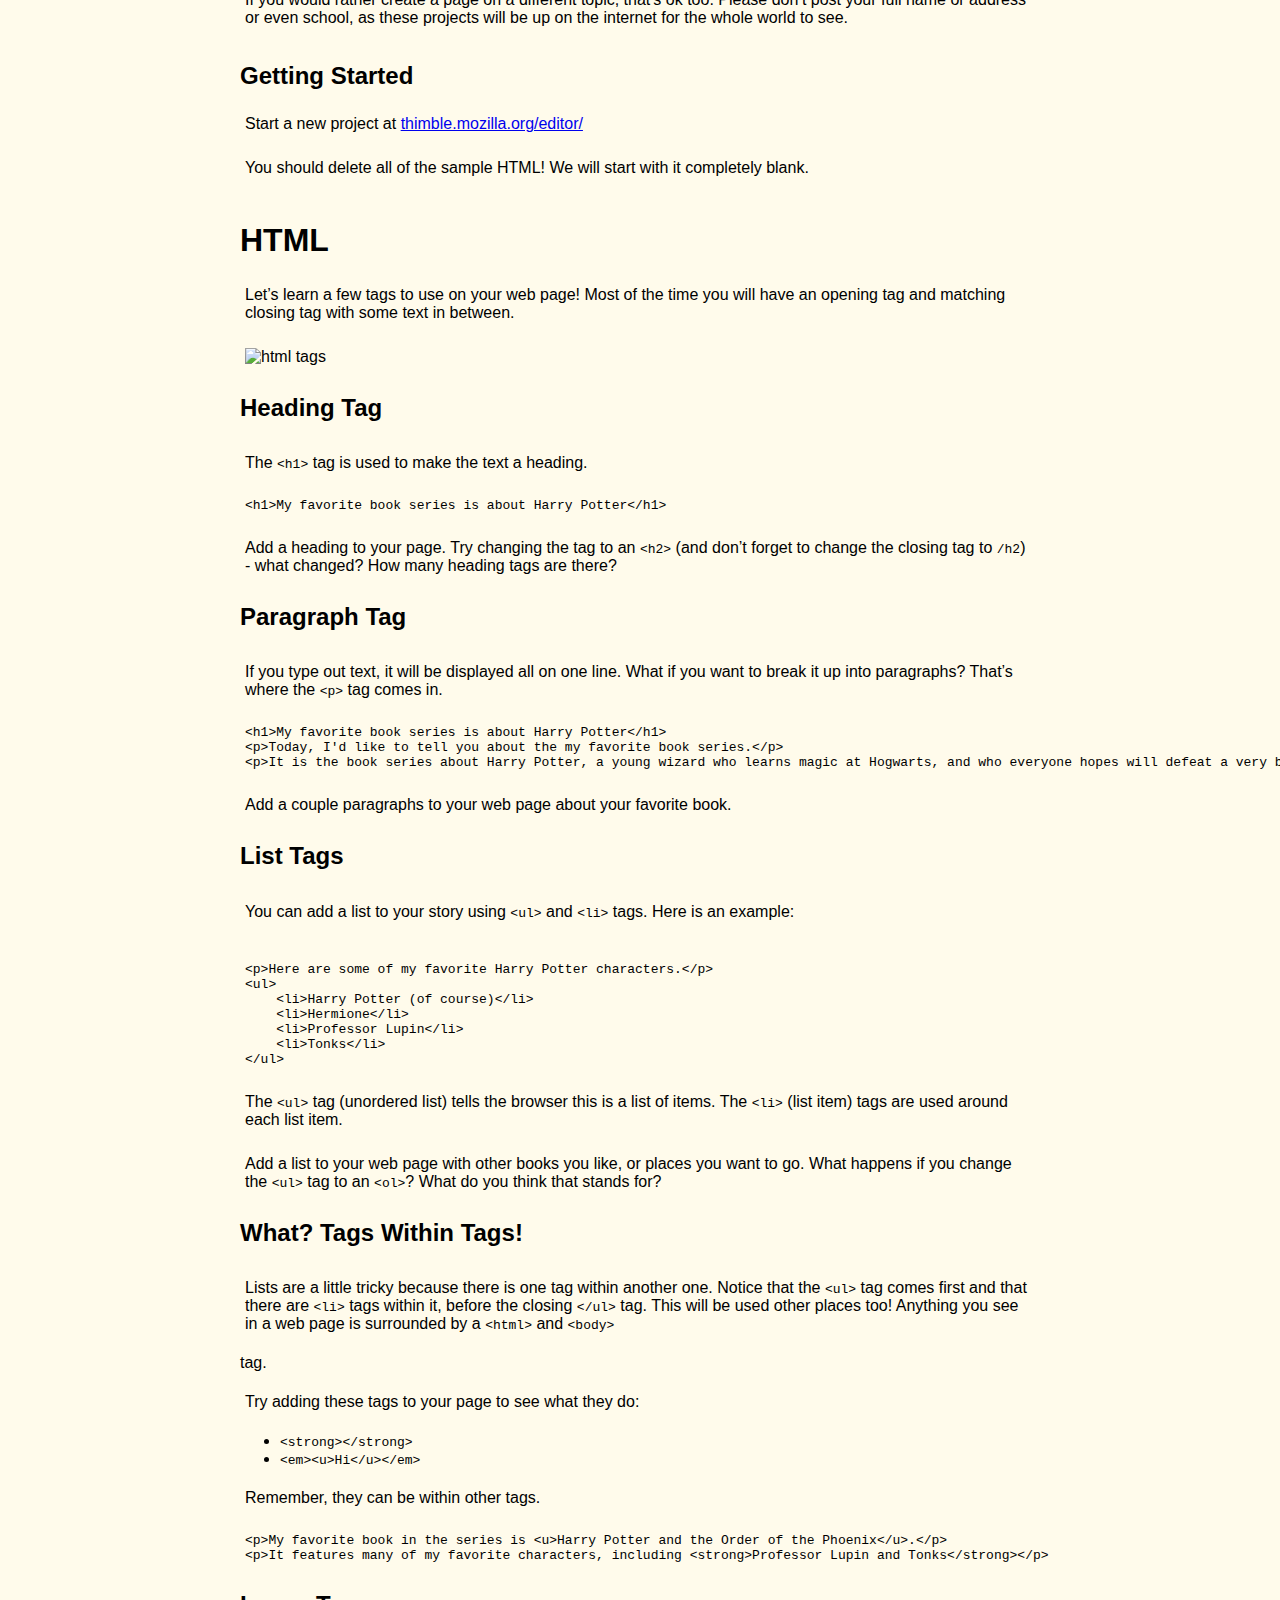
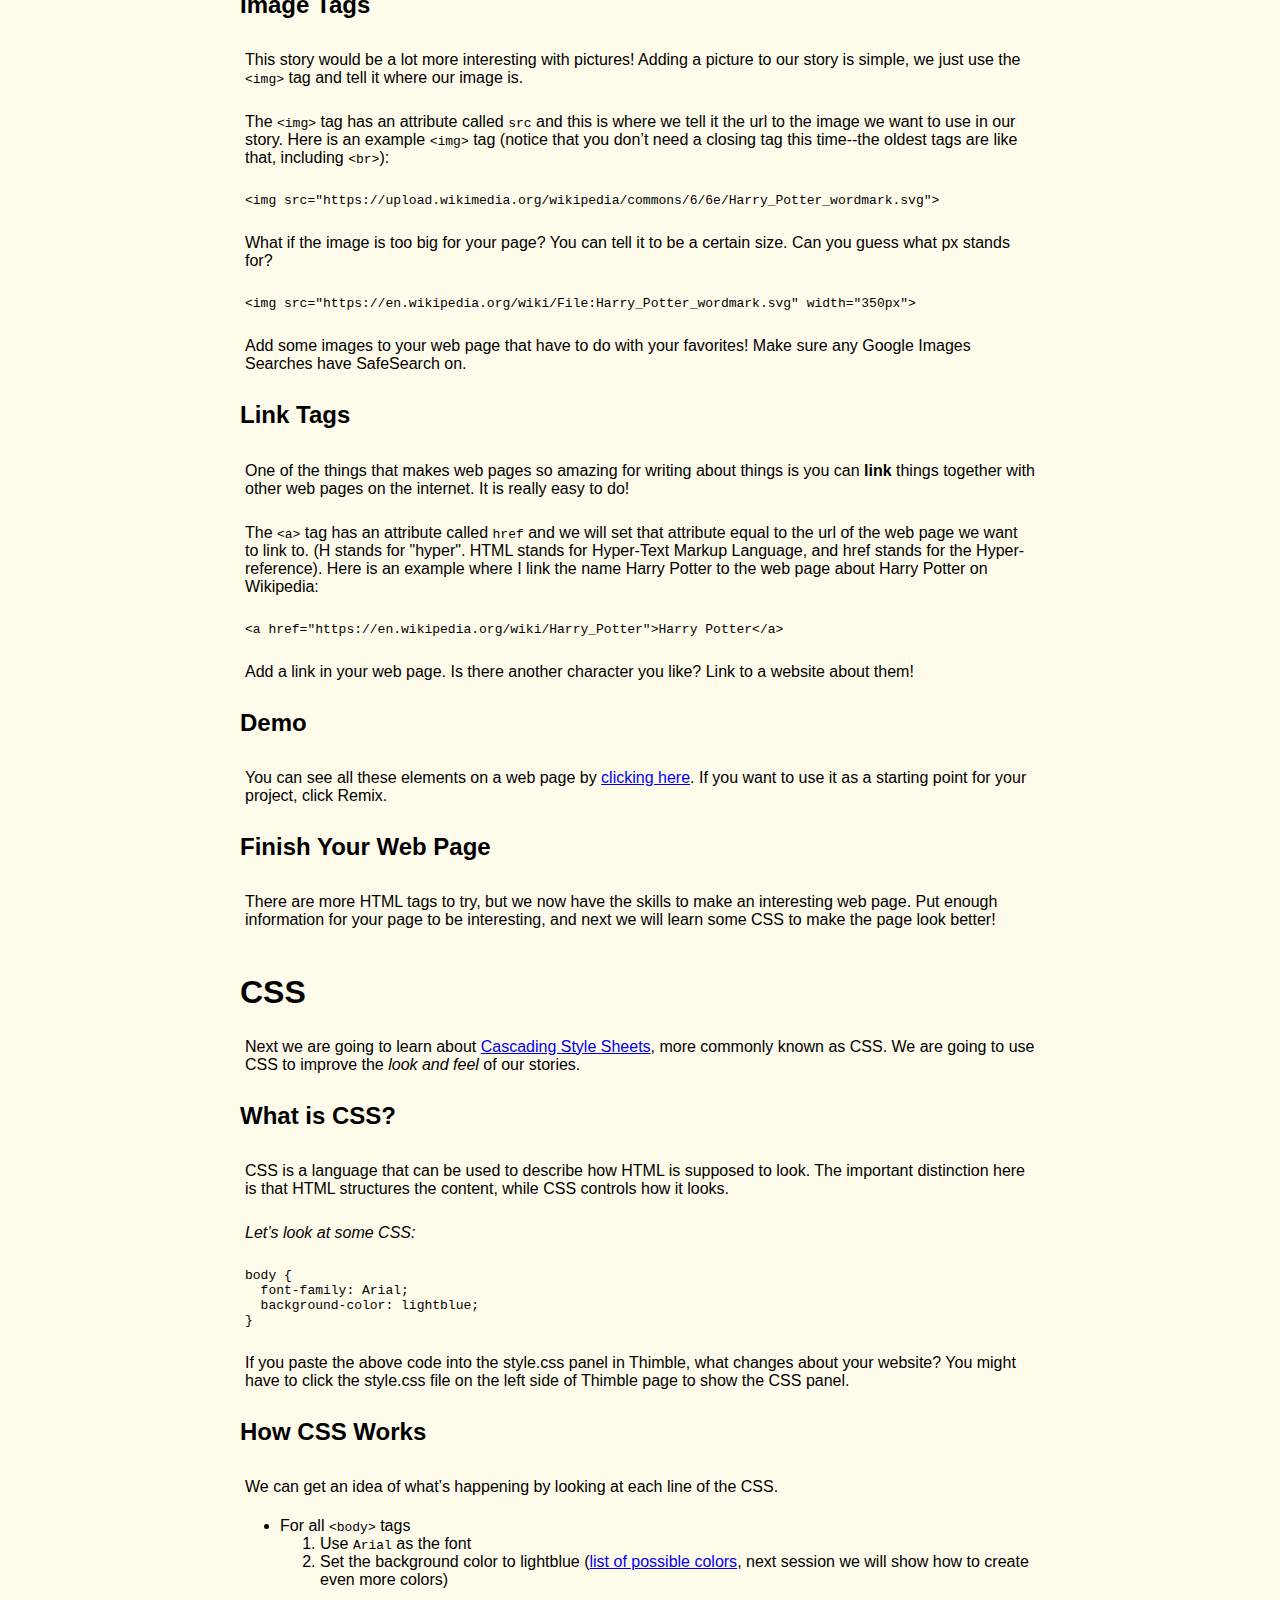
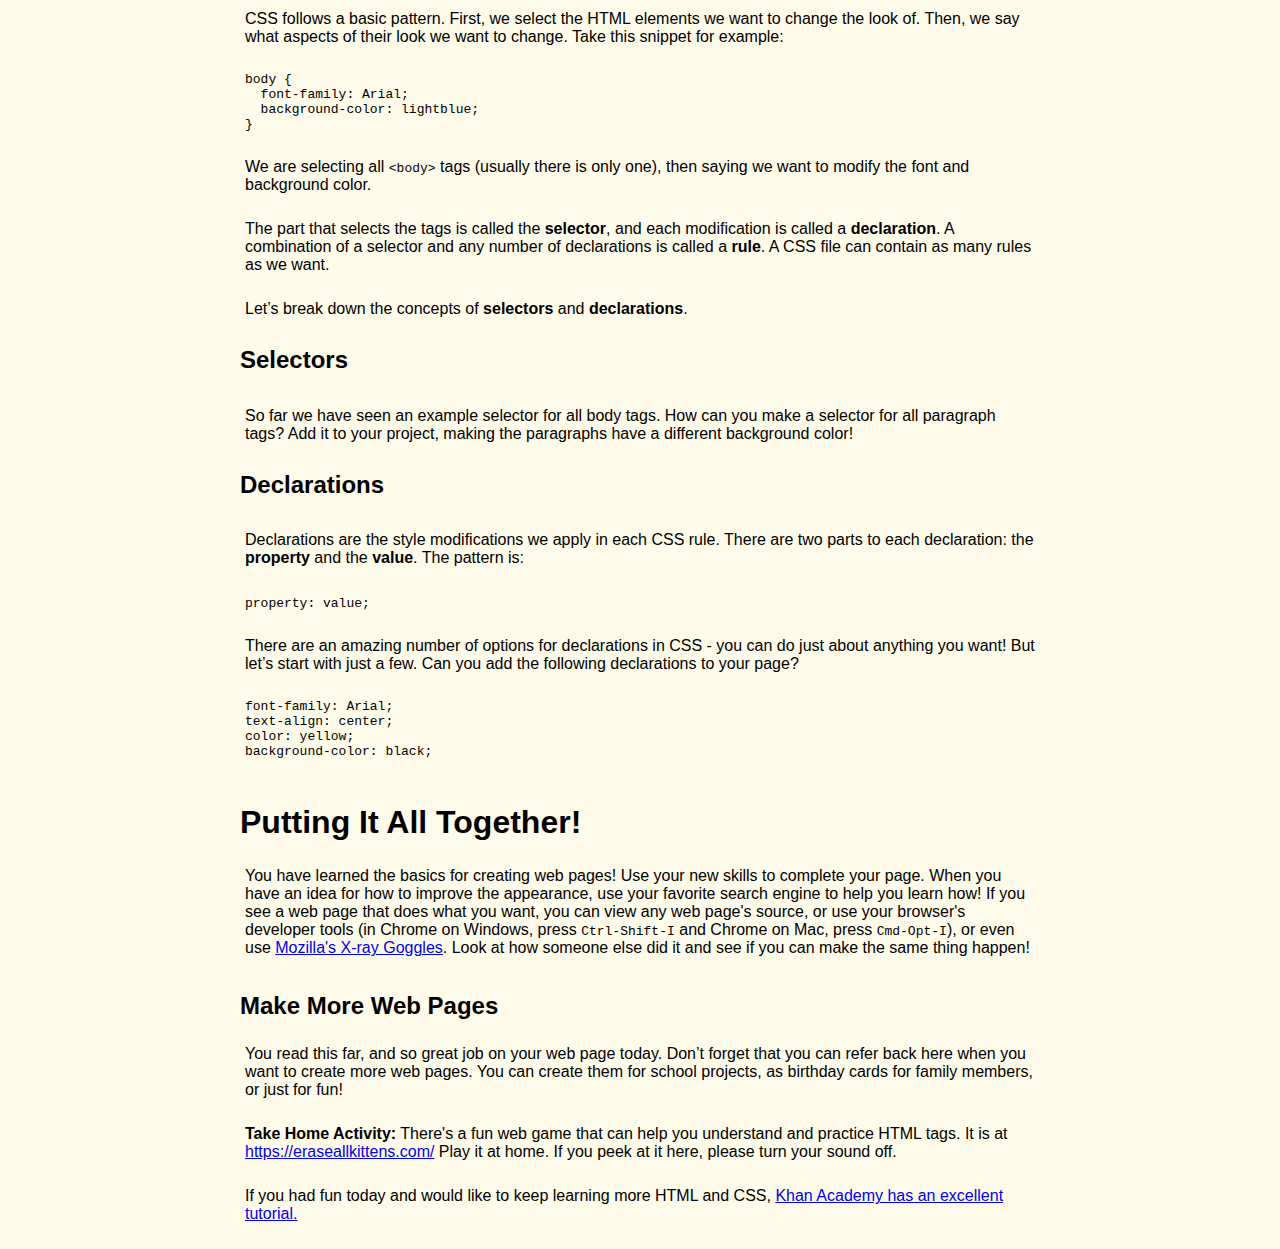
==== commit 205008aa: "Make a thimble page with the example html, and change a bit of text to read better" ====
--- a/Day 1/index.html
+++ b/Day 1/index.html
@@ -68,7 +68,7 @@
   <h3>-OR- What was your favorite activity last summer?  Or favorite sport?</h3> 
 </div>
 
-  <p>Our project today gives you a chance to share one of your interests.As you learn HTML tags today, you will add them to your a page about your favorite things. </p>
+  <p>Our project today gives you a chance to share one of your interests. As you learn HTML tags today, you will add them to your a page about your favorite things. </p>
   <p>If you would rather create a page on a different topic, that's ok too.  Please don’t post your full name or address or even school, as these projects will be up on the internet for the whole world to see.</p>
 
 <h2>Getting Started</h2>
@@ -106,14 +106,14 @@
     <p>If you type out text, it will be displayed all on one line. What if you want to break it up into paragraphs? That’s where the <code>&lt;p&gt;</code> tag comes in.</p>
     <pre class="padded-code"><code class="language-html">&lt;h1&gt;My favorite book series is about Harry Potter&lt;/h1&gt;
 &lt;p&gt;Today, I'd like to tell you about the my favorite book series.&lt;/p&gt;
-&lt;p&gt;It is the book series starring Harry Potter, a young wizard who learns magic at Hogwarts, and who everyone hopes will defeat a very bad wizard.&lt;/p&gt;
+&lt;p&gt;It is the book series about Harry Potter, a young wizard who learns magic at Hogwarts, and who everyone hopes will defeat a very bad wizard.&lt;/p&gt;
 </code></pre>
     <p>Add a couple paragraphs to your web page about your favorite book.</p>
     
     <h3>List Tags</h3>
     <p>You can add a list to your story using <code>&lt;ul&gt;</code> and <code>&lt;li&gt;</code> tags. Here is an example:</p>
 <pre class="padded-code"><code class="language-html">
-Here are some of my favorite Harry Potter characters.
+&lt;p&gt;Here are some of my favorite Harry Potter characters.&lt;/p&gt;
 &lt;ul&gt;
     &lt;li&gt;Harry Potter (of course)&lt;/li&gt;
     &lt;li&gt;Hermione&lt;/li&gt;
@@ -133,19 +133,18 @@
 
     </ul>
     <p>Remember, they can be within other tags.</p>
-    <pre class="padded-code"><code class="language-html">&lt;p&gt;First, I'd like to tell you about &lt;u&gt;Harry Potter and the Sorcerer's Stone&lt;/u&gt;.&lt;/p&gt;
-&lt;p&gt;It is the first story about my favorite character &lt;strong&gt;Harry Potter&lt;/strong&gt;&lt;/p&gt;
+    <pre class="padded-code"><code class="language-html">&lt;p&gt;My favorite book in the series is &lt;u&gt;Harry Potter and the Order of the Phoenix&lt;/u&gt;.&lt;/p&gt;
+&lt;p&gt;It features many of my favorite characters, including &lt;strong&gt;Professor Lupin and Tonks&lt;/strong&gt;&lt;/p&gt;
 </code></pre>
     
     <h3>Image Tags</h3>
     <p>This story would be a lot more interesting with pictures! Adding a picture to our story is simple, we just use the <code>&lt;img&gt;</code> tag and tell it where our image is.</p>
     <p>The <code>&lt;img&gt;</code> tag has an attribute called <code>src</code> and this is where we tell it the url to the image we want to use in our story. Here is an example <code>&lt;img&gt;</code> tag (notice that you don’t need a closing tag this time--the oldest tags are like that, including <code>&lt;br&gt;</code>):</p>
-    <pre class="padded-code"><code class="language-html">&lt;img src="https://en.wikipedia.org/wiki/File:Harry_Potter_wordmark.svg"&gt;
-</code></pre>
-    <p>What if the image is too big for your page? You can tell it to be a certain size:</p>
+    <pre class="padded-code"><code class="language-html">&lt;img src="https://upload.wikimedia.org/wikipedia/commons/6/6e/Harry_Potter_wordmark.svg"&gt;
+</code></pre>
+    <p>What if the image is too big for your page? You can tell it to be a certain size.  Can you guess what px stands for?</p>
     <pre class="padded-code"><code class="language-html">&lt;img src="https://en.wikipedia.org/wiki/File:Harry_Potter_wordmark.svg" width="350px"&gt;
 </code></pre>
-    <p>Do you know what px means?</p>
     <p>Add some images to your web page that have to do with your favorites! Make sure any Google Images Searches have SafeSearch on.</p>
     
     <h3>Link Tags</h3>
@@ -155,8 +154,10 @@
 </code></pre>
     <p>Add a link in your web page.  Is there another character you like? Link to a website about them!</p>
     
+    <h3>Demo</h3>
+    <p>You can see all these elements on a web page by <a href="https://d157rqmxrxj6ey.cloudfront.net/jamwave/11340">clicking here</a>.  If you want to use it as a starting point for your project, click Remix.</p>
     <h3>Finish Your Web Page</h3>
-    <p>There are more HTML tags to try, but we now have the skills to make an interesting web page.  Put enough information for your page to make sense, and and next we will learn some CSS to make the page look better!</p>
+    <p>There are more HTML tags to try, but we now have the skills to make an interesting web page.  Put enough information for your page to be interesting, and next we will learn some CSS to make the page look better!</p>
     
     
 <h1><a name="css">CSS</a></h1>
@@ -218,11 +219,11 @@
 </code></pre>
 
 <h1>Putting It All Together!</h1>
-    <p>You have learned the basics for creating web pages! Use your new skills to complete your page.  When you have an idea for how to improve the appearance, use your favorite search engine to help you learn how!  If you see a web page that does what you want, you can view any web page's source, or use your browser's developer tools, or even use Mozilla's x-ray goggles.  Look at how someone else did it and see if you can make the same thing happen!</p>
+    <p>You have learned the basics for creating web pages! Use your new skills to complete your page.  When you have an idea for how to improve the appearance, use your favorite search engine to help you learn how!  If you see a web page that does what you want, you can view any web page's source, or use your browser's developer tools (in Chrome on Windows, press <code>Ctrl-Shift-I</code> and Chrome on Mac, press <code>Cmd-Opt-I</code>), or even use <a href="https://webmaker.org/en-US/goggles/install">Mozilla's X-ray Goggles</a>.  Look at how someone else did it and see if you can make the same thing happen!</p>
     
     
 <h2>Make More Web Pages</h2>
-    <p>Great job on your web page today. Don’t forget that you can refer back here when you want to create more web pages. You can create them for school projects, as birthday cards for family members, or just for fun!</p>
+    <p>You read this far, and so great job on your web page today.  Don’t forget that you can refer back here when you want to create more web pages. You can create them for school projects, as birthday cards for family members, or just for fun!</p>
     
     <p><strong>Take Home Activity:</strong> There's a fun web game that can help you understand and practice HTML tags. It is at
 <a href="https://eraseallkittens.com/">https://eraseallkittens.com/</a>
--- a/Day 1/style.css
+++ b/Day 1/style.css
@@ -11,7 +11,7 @@
 
 p, .padded-code
 { 
-  padding:10px;
+  padding: 5px;
 }
 
 
@@ -20,7 +20,10 @@
 }
 
 
-h1, h2 {
+h1 {
+  margin-top: 40px;
+}
+h2 {
   margin-top: 30px;
 }
 h3
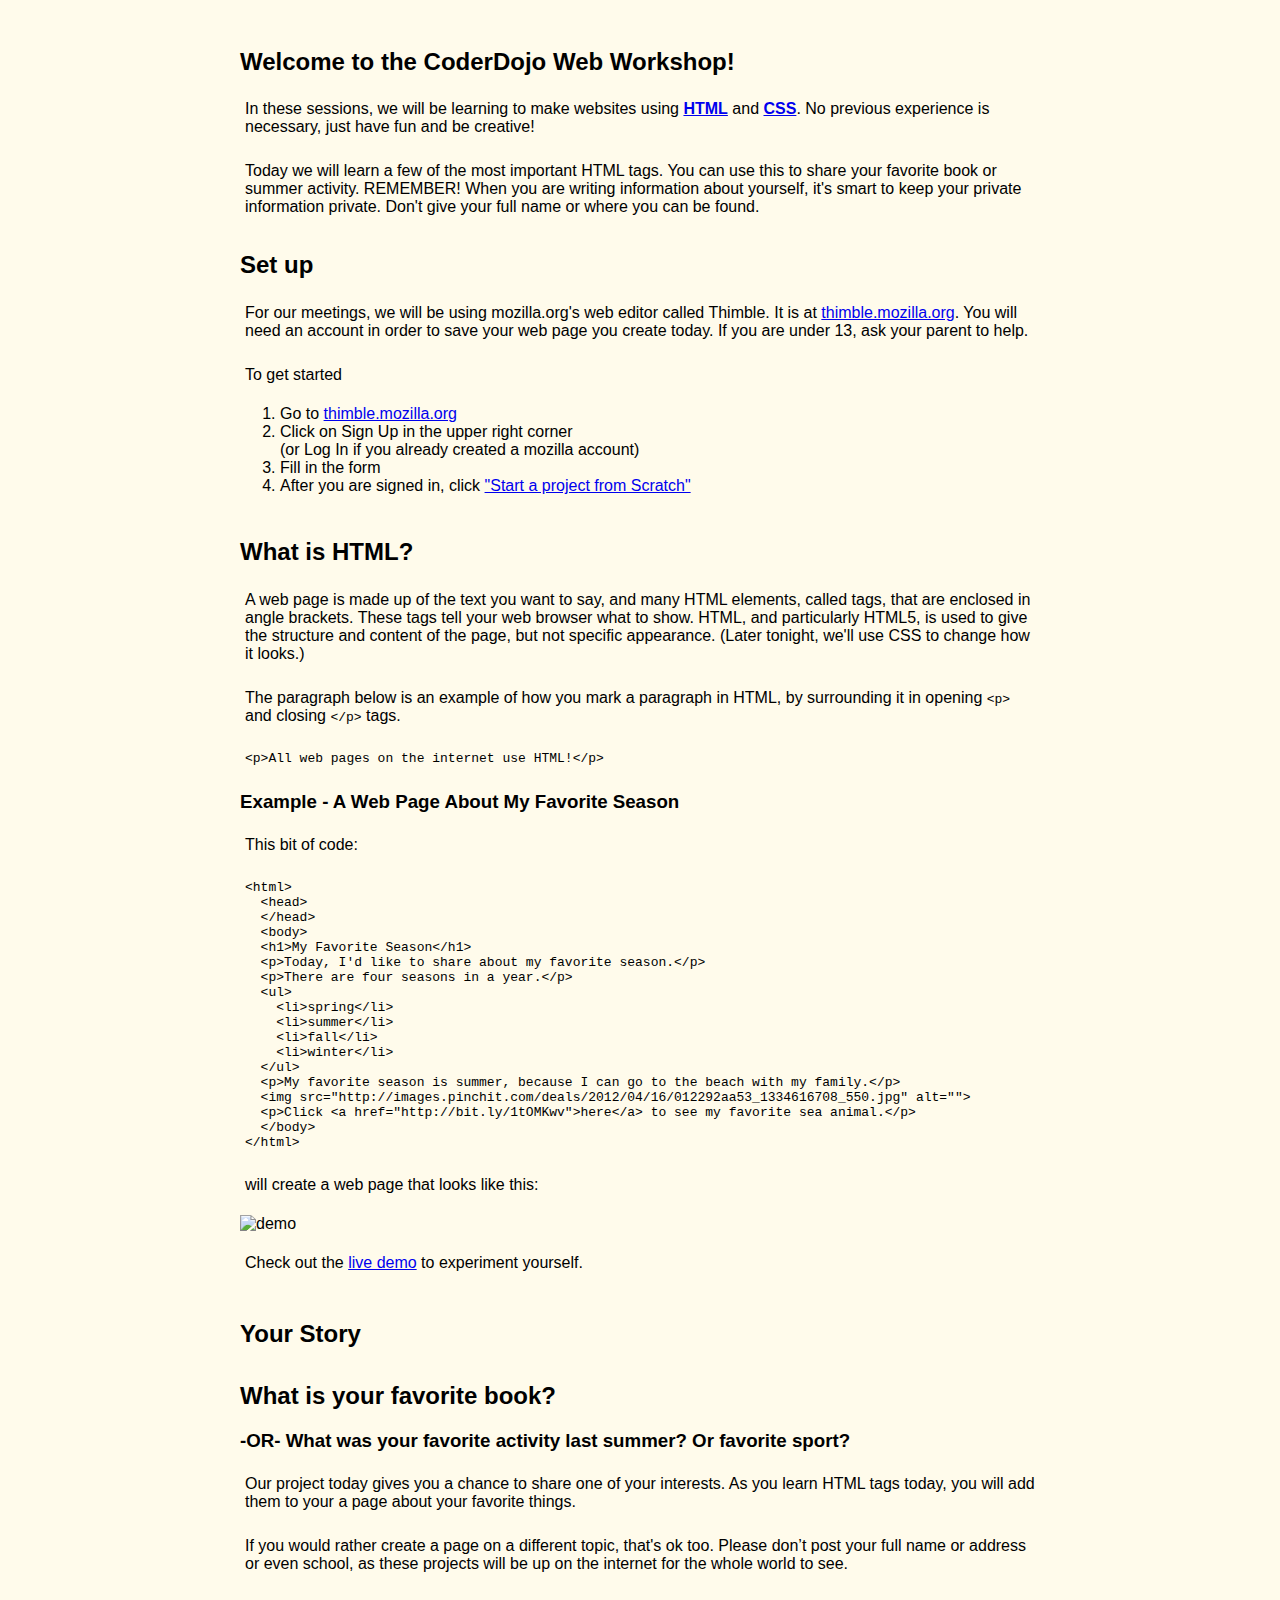
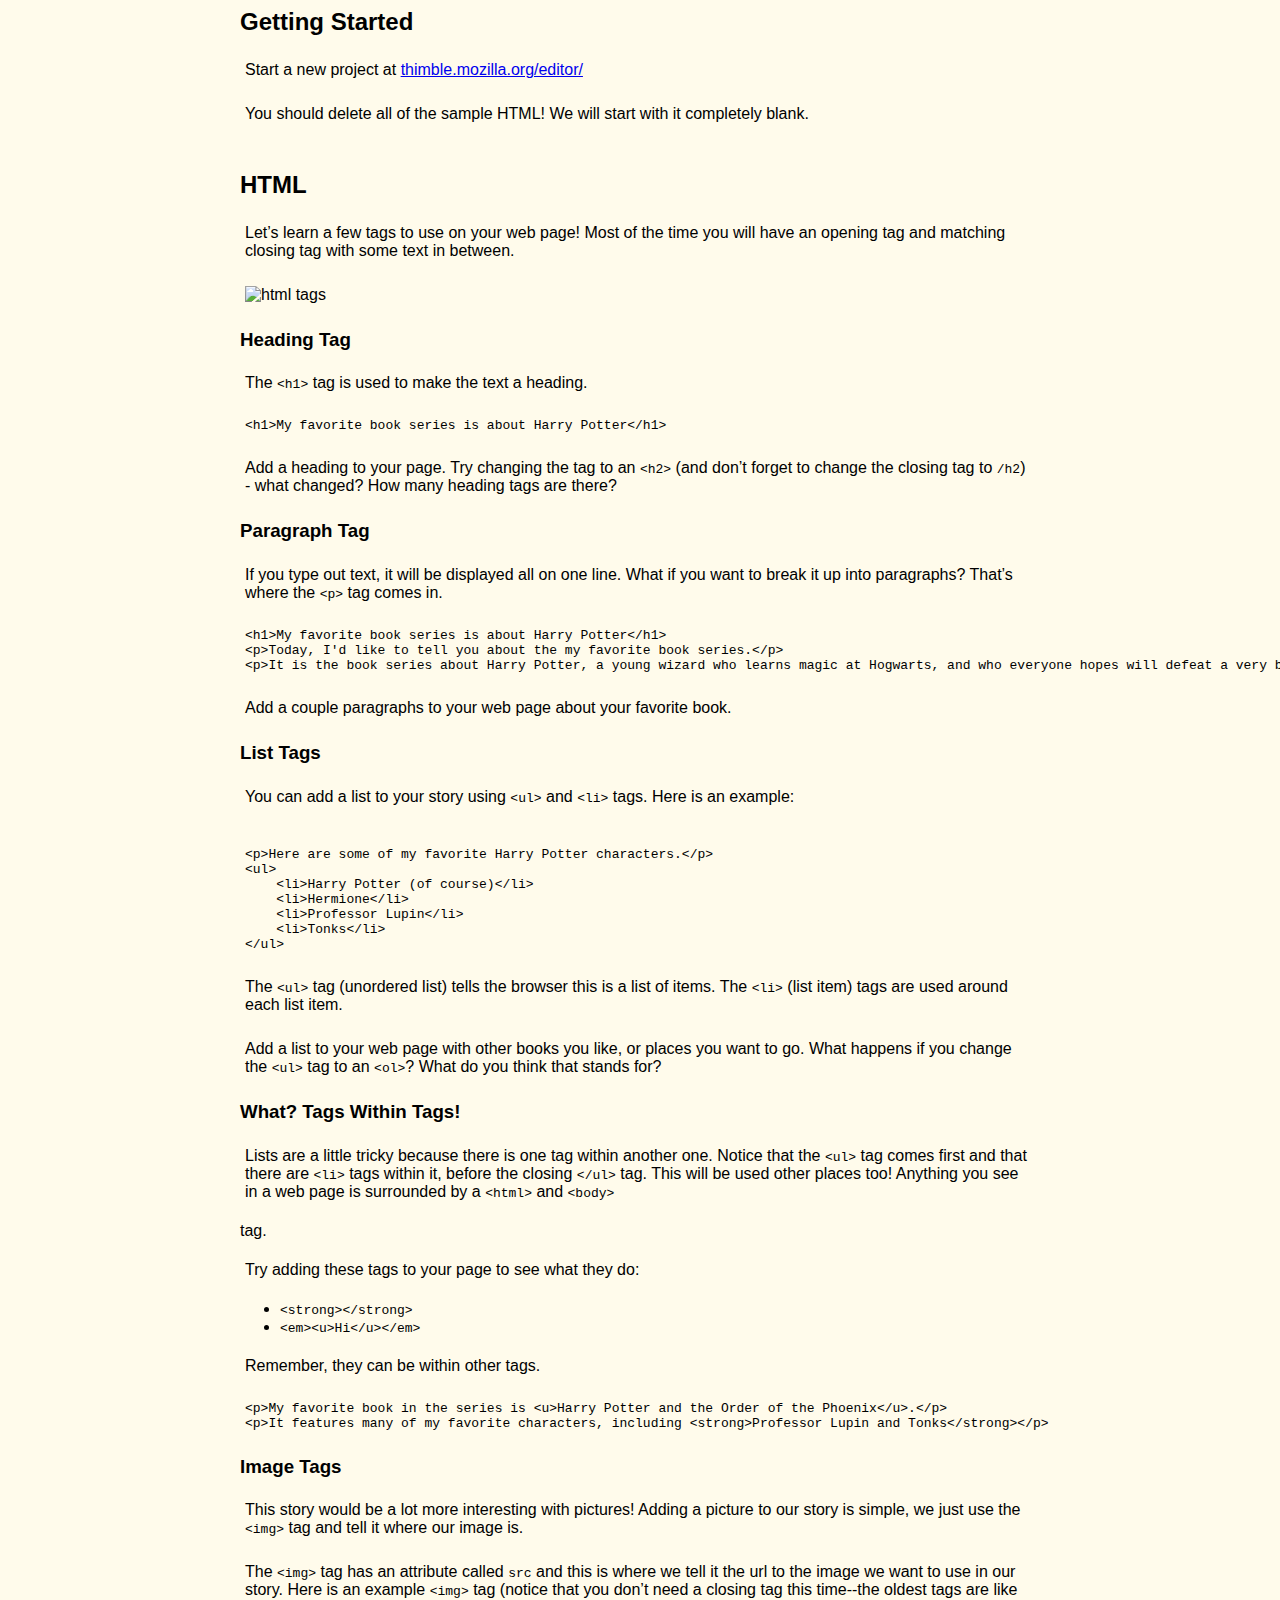
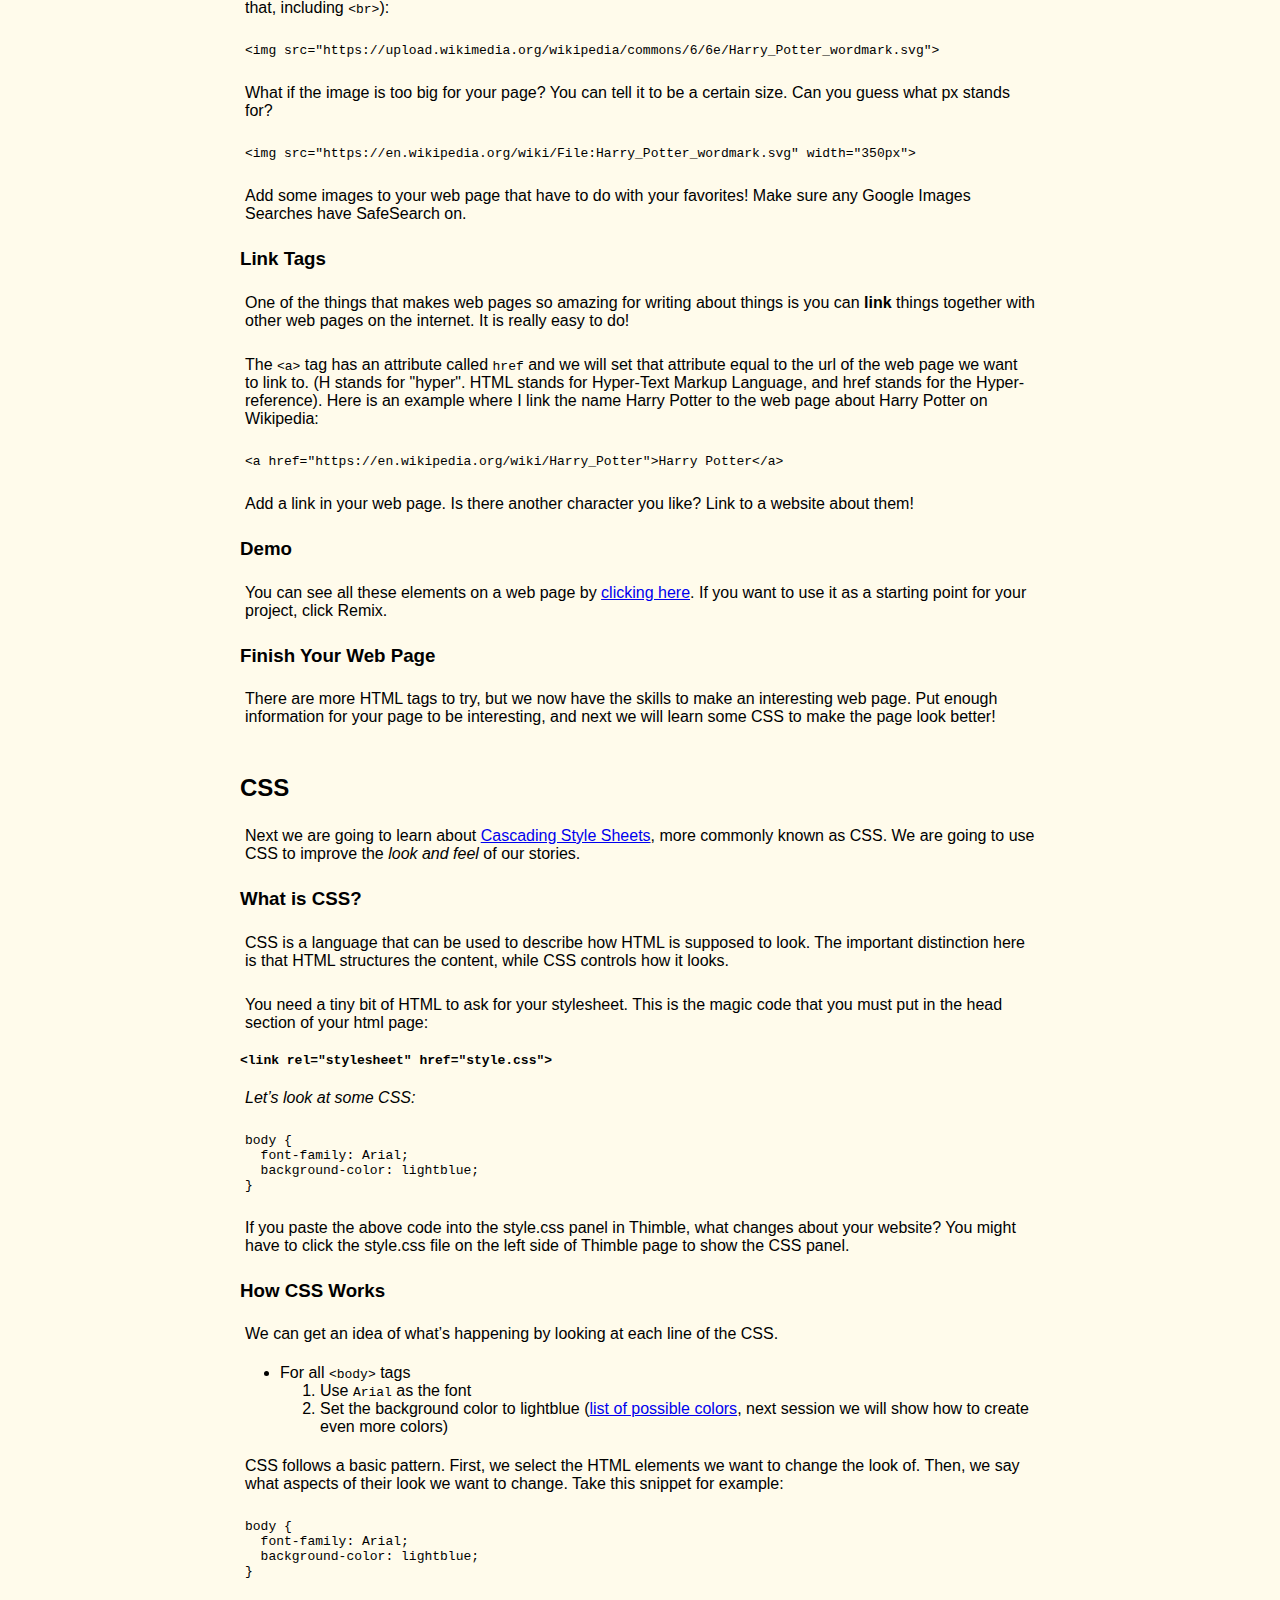
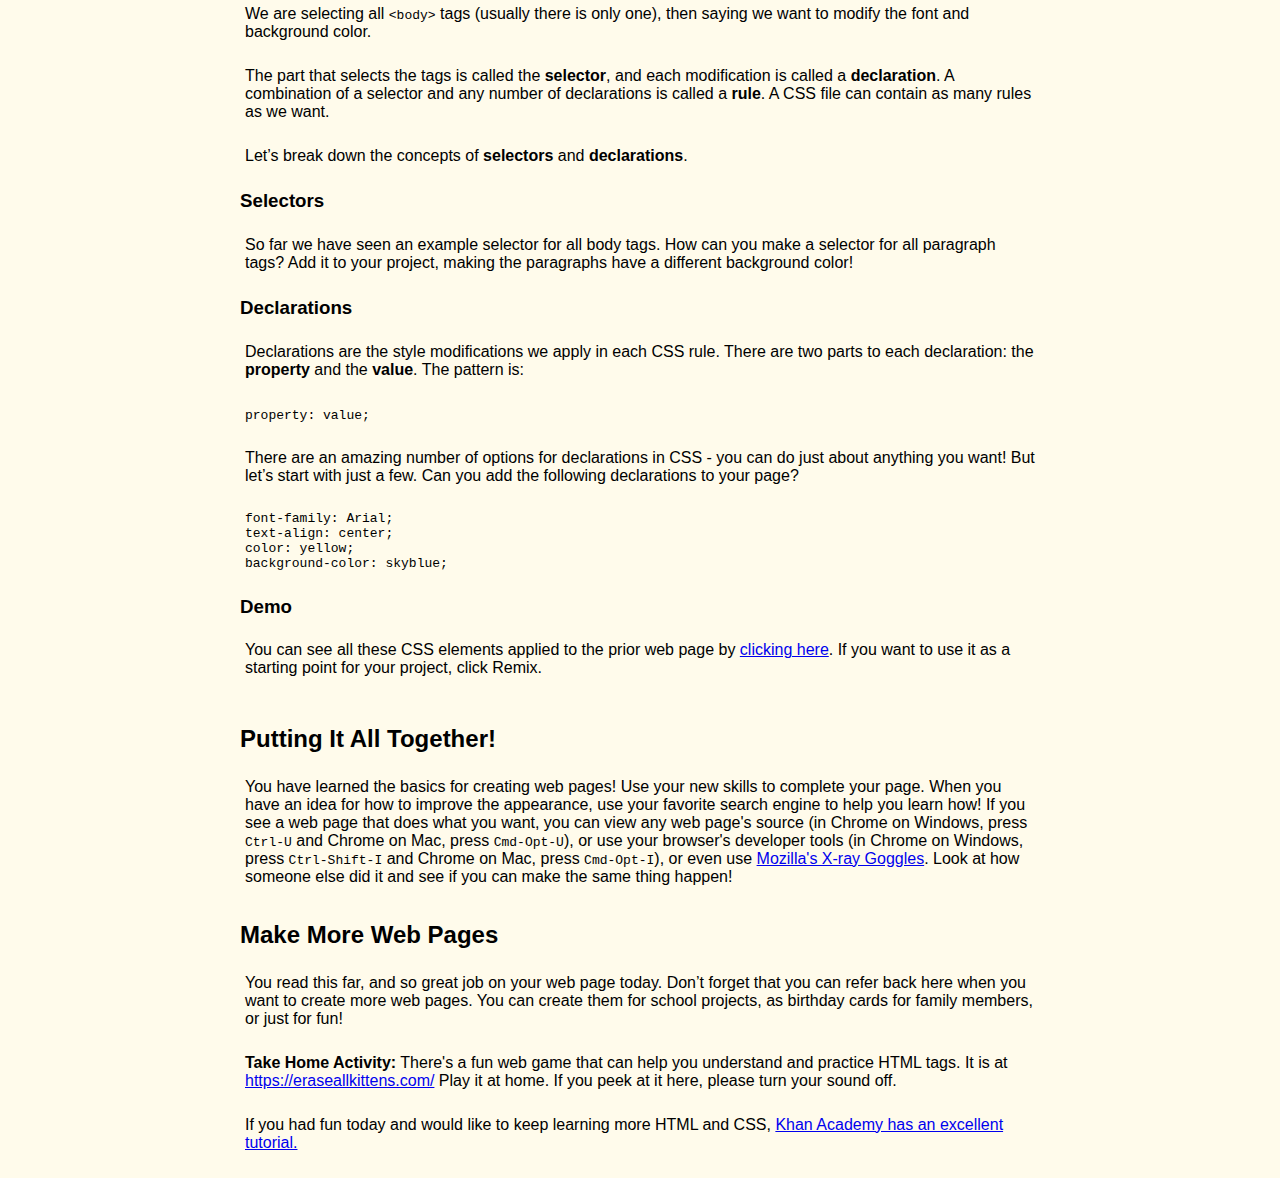
==== commit 5c024d76: "Link in some examples up on thimble." ====
--- a/Day 1/index.html
+++ b/Day 1/index.html
@@ -169,6 +169,8 @@
     <p>CSS is a language that can be used to describe how HTML is supposed to look.
       The important distinction here is that HTML structures the content,
       while CSS controls how it looks.</p>
+    <p>You need a tiny bit of HTML to ask for your stylesheet.  This is the magic code that you must put in the head section of your html page:</p>
+    <code><strong><pre>&lt;link rel="stylesheet" href="style.css"&gt;</pre></strong></code>
     <p><em>Let’s look at some CSS:</em></p>
     <pre class="padded-code"><code class="language-css">body <span class="css-example">{
   font-family: Arial;
@@ -215,11 +217,14 @@
     <pre class="padded-code"><code>font-family: Arial;
 text-align: center;
 color: yellow;
-background-color: black;
-</code></pre>
+background-color: skyblue;
+</code></pre>
+
+    <h3>Demo</h3>
+    <p>You can see all these CSS elements applied to the prior web page by <a href="https://d157rqmxrxj6ey.cloudfront.net/jamwave/11349">clicking here</a>.  If you want to use it as a starting point for your project, click Remix.</p>
 
 <h1>Putting It All Together!</h1>
-    <p>You have learned the basics for creating web pages! Use your new skills to complete your page.  When you have an idea for how to improve the appearance, use your favorite search engine to help you learn how!  If you see a web page that does what you want, you can view any web page's source, or use your browser's developer tools (in Chrome on Windows, press <code>Ctrl-Shift-I</code> and Chrome on Mac, press <code>Cmd-Opt-I</code>), or even use <a href="https://webmaker.org/en-US/goggles/install">Mozilla's X-ray Goggles</a>.  Look at how someone else did it and see if you can make the same thing happen!</p>
+    <p>You have learned the basics for creating web pages! Use your new skills to complete your page.  When you have an idea for how to improve the appearance, use your favorite search engine to help you learn how!  If you see a web page that does what you want, you can view any web page's source (in Chrome on Windows, press <code>Ctrl-U</code> and Chrome on Mac, press <code>Cmd-Opt-U</code>), or use your browser's developer tools (in Chrome on Windows, press <code>Ctrl-Shift-I</code> and Chrome on Mac, press <code>Cmd-Opt-I</code>), or even use <a href="https://webmaker.org/en-US/goggles/install">Mozilla's X-ray Goggles</a>.  Look at how someone else did it and see if you can make the same thing happen!</p>
     
     
 <h2>Make More Web Pages</h2>
--- a/Day 1/style.css
+++ b/Day 1/style.css
@@ -14,14 +14,10 @@
   padding: 5px;
 }
 
-
-.border {
-  border:1px solid #cccccc;
-}
-
-
 h1 {
   margin-top: 40px;
+  font-size: 1.5em;
+  line-height: 1.43;
 }
 h2 {
   margin-top: 30px;
@@ -29,6 +25,4 @@
 h3
 {
   margin-top: 20px;
-  font-size: 1.5em;
-  line-height: 1.43;
 }
